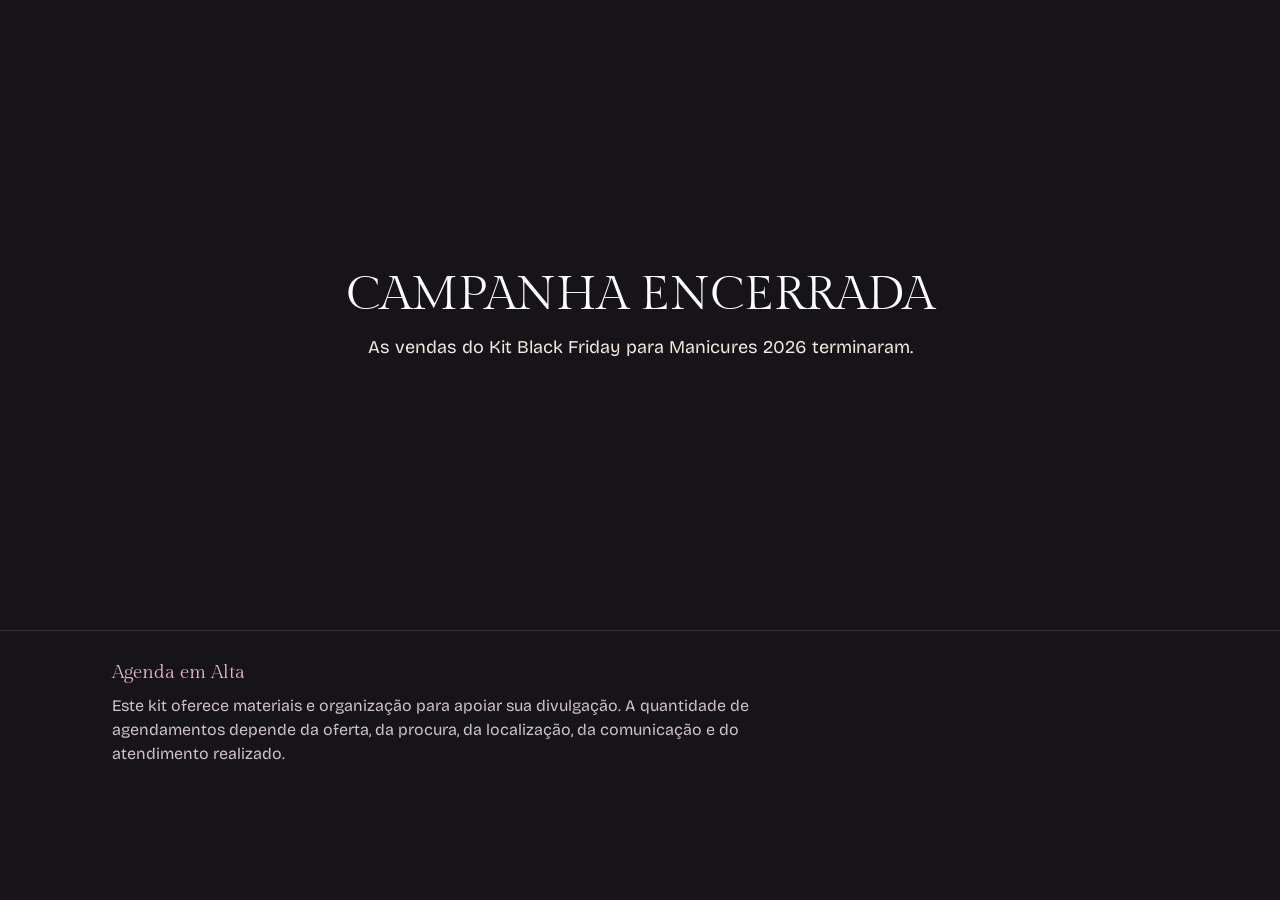
==== index.html @ 149fc83b "Add files via upload" ====
<!doctype html>
<html lang="pt-BR">
<head>
<meta charset="utf-8">
<meta name="viewport" content="width=device-width, initial-scale=1, viewport-fit=cover">
<title>Kit Black Friday para Manicures | Agenda em Alta</title>
<meta name="description" content="Artes editáveis no Canva, modelos de promoções, calendário de divulgação e guia para a sua Black Friday. Kit digital para manicures por R$ 37.">
<meta name="theme-color" content="#171419">
<meta property="og:type" content="website">
<meta property="og:locale" content="pt_BR">
<meta property="og:title" content="Sua campanha de Black Friday pronta para divulgar!">
<meta property="og:description" content="Kit digital para manicures por R$ 37: artes editáveis, modelos de promoções, calendário e guia.">
<meta property="og:image" content="assets/img/og.jpg">
<meta property="og:image:width" content="1200">
<meta property="og:image:height" content="630">
<link rel="icon" href="assets/favicon.svg" type="image/svg+xml">
<link rel="preload" href="assets/fonts/gilda-display.woff2" as="font" type="font/woff2" crossorigin>
<link rel="preload" href="assets/fonts/bricolage.woff2" as="font" type="font/woff2" crossorigin>
<link rel="preload" href="assets/fonts/sacramento.woff2" as="font" type="font/woff2" crossorigin>
<link rel="preload" as="image" type="image/webp" imagesrcset="assets/img/hero-620.webp 620w, assets/img/hero-1000.webp 1000w" imagesizes="(min-width: 1000px) 560px, 100vw" fetchpriority="high">
<link rel="stylesheet" href="styles.css">
</head>
<body>
<a class="pular" href="#kit">Pular para o conteúdo do kit</a>

<p class="faixa">Black Friday 2026 <span aria-hidden="true">|</span> Kit digital para manicures</p>

<main id="conteudo">

<section class="abertura">
  <img class="abertura__fluxo" src="assets/img/fluxo.webp" width="416" height="1080" alt="" aria-hidden="true">
  <div class="abertura__grade">
    <div class="abertura__texto">
      <h1 class="titulo">
        <span class="titulo__a">Sua campanha de</span>
        <span class="titulo__b">Black Friday</span>
        <span class="titulo__c">pronta para divulgar!</span>
      </h1>
      <p class="abertura__gancho">Pare de perder horas pensando no que postar.</p>
      <p class="abertura__corpo">Receba artes profissionais editáveis e um calendário de divulgação para promover seus serviços e conquistar mais agendamentos em novembro.</p>
      <p class="abertura__fecho">Tudo organizado para você personalizar e começar a usar.</p>
      <a class="cta cta--anel" id="cta-abertura" href="#oferta" data-checkout>
        <span>Quero meu kit por R$ 37</span>
        <span class="cta__seta" aria-hidden="true"><svg viewBox="0 0 24 24" width="20" height="20"><path d="M4 12h15m-6-6 6 6-6 6" fill="none" stroke="currentColor" stroke-width="2" stroke-linecap="round" stroke-linejoin="round"/></svg></span>
      </a>
      <p class="abertura__nota">Cartão de crédito ou Pix. Garantia de 7 dias.</p>
    </div>
    <div class="abertura__mockup">
      <img src="assets/img/hero-620.webp" srcset="assets/img/hero-620.webp 620w, assets/img/hero-1000.webp 1000w" sizes="(min-width: 1000px) 560px, 100vw" width="1000" height="900" fetchpriority="high" alt="Três celulares e dois posts mostrando artes reais do kit: Seu momento de cuidado, Último dia da Black Friday, Condição especial de Black Friday, Unhas dos sonhos e Nossa Black Friday começou.">
    </div>
  </div>
</section>

<section class="dor" aria-labelledby="dor-titulo">
  <div class="dor__grade">
    <h2 class="titulo-sec titulo-sec--script" id="dor-titulo">
      <span>Você também</span>
      <span class="script">passa por isso?</span>
    </h2>
    <div class="dor__lista">
      <p>Você sabe que precisa divulgar seus serviços, mas nem sempre tem tempo ou criatividade para produzir conteúdos.</p>
      <p>Às vezes, a agenda tem horários disponíveis, mas você não sabe como divulgar.</p>
      <p>Ou quer fazer uma promoção especial e acaba perdendo horas criando artes e escrevendo textos.</p>
    </div>
    <p class="dor__virada">O Agenda em Alta foi criado para facilitar esse processo.</p>
  </div>
</section>

<section class="kit" id="kit" aria-labelledby="kit-titulo">
  <div class="largura">
    <h2 class="titulo-sec titulo-sec--script titulo-sec--claro" id="kit-titulo"><span>Conheça o seu</span> <span class="script">novo kit de divulgação</span></h2>
  </div>

  <article class="peca peca--artes">
    <div class="largura peca__txt">
      <h3>20 artes profissionais editáveis</h3>
      <p>Personalize textos, cores, fotografias e informações de contato diretamente no Canva.</p>
    </div>
    <ul class="galeria" tabindex="0" aria-label="Amostra das artes do kit. Deslize para ver mais.">
      <li><img loading="lazy" src="assets/img/feed-03-420.webp" srcset="assets/img/feed-03-420.webp 420w, assets/img/feed-03-720.webp 720w" sizes="(min-width: 1000px) 336px, 272px" width="720" height="900" alt="Arte de feed: Seu momento de cuidado, combo mão e pé."></li>
      <li><img loading="lazy" src="assets/img/feed-04-420.webp" srcset="assets/img/feed-04-420.webp 420w, assets/img/feed-04-720.webp 720w" sizes="(min-width: 1000px) 336px, 272px" width="720" height="900" alt="Arte de feed: Unhas dos sonhos, alongamento."></li>
      <li><img loading="lazy" src="assets/img/story-04-320.webp" srcset="assets/img/story-04-320.webp 320w, assets/img/story-04-540.webp 540w" sizes="(min-width: 1000px) 236px, 191px" width="540" height="960" alt="Arte de Stories: Condição especial de Black Friday, com campos editáveis para nome do serviço e valor."></li>
      <li><img loading="lazy" src="assets/img/feed-02-420.webp" srcset="assets/img/feed-02-420.webp 420w, assets/img/feed-02-720.webp 720w" sizes="(min-width: 1000px) 336px, 272px" width="720" height="900" alt="Arte de feed: Nossa Black Friday começou."></li>
      <li><img loading="lazy" src="assets/img/feed-06-420.webp" srcset="assets/img/feed-06-420.webp 420w, assets/img/feed-06-720.webp 720w" sizes="(min-width: 1000px) 336px, 272px" width="720" height="900" alt="Arte de feed: Cuide do seu alongamento, manutenção."></li>
      <li><img loading="lazy" src="assets/img/story-05-320.webp" srcset="assets/img/story-05-320.webp 320w, assets/img/story-05-540.webp 540w" sizes="(min-width: 1000px) 236px, 191px" width="540" height="960" alt="Arte de Stories: Último dia da Black Friday."></li>
      <li><img loading="lazy" src="assets/img/feed-10-420.webp" srcset="assets/img/feed-10-420.webp 420w, assets/img/feed-10-720.webp 720w" sizes="(min-width: 1000px) 336px, 272px" width="720" height="900" alt="Arte de feed: Dois cuidados, uma oferta especial."></li>
      <li><img loading="lazy" src="assets/img/feed-01-420.webp" srcset="assets/img/feed-01-420.webp 420w, assets/img/feed-01-720.webp 720w" sizes="(min-width: 1000px) 336px, 272px" width="720" height="900" alt="Arte de feed: Black Friday da beleza."></li>
    </ul>
    <p class="largura peca__legenda">Amostra com 8 artes. O kit completo traz 20: 15 para feed e 5 para Stories.</p>
  </article>

  <div class="largura">
    <article class="peca peca--promo peca--larga">
      <div class="peca__txt">
        <h3>5 modelos de promoções</h3>
        <p>Ideias para criar campanhas de Black Friday adaptadas aos seus serviços.</p>
      </div>
      <dl class="promos">
        <div><dt>Combo Beleza</dt><dd>Pacote de mão + pé com preço especial.</dd></div>
        <div><dt>Dia de Agenda Especial</dt><dd>Condição diferenciada para horários com menor procura.</dd></div>
        <div><dt>Cliente Fiel</dt><dd>Benefício para clientes recorrentes.</dd></div>
        <div><dt>Combo Manutenção</dt><dd>Pacote de sessões futuras com condição definida.</dd></div>
        <div><dt>Bônus de Cuidado</dt><dd>Serviço complementar incluído na compra de outro.</dd></div>
      </dl>
    </article>
  </div>
</section>

<section class="calendario" id="calendario" aria-labelledby="cal-titulo">
  <div class="largura cal__grade">
    <div class="cal__esq">
      <h3 class="titulo-sec" id="cal-titulo">Calendário de divulgação</h3>
      <p class="cal__intro">Saiba o que publicar e quando divulgar suas condições especiais.</p>
      <p class="cal__dica">De 13 a 27 de novembro, com o encerramento no dia 28. Toque em uma data.</p>

      <div class="mes" role="group" aria-label="Novembro de 2026">
        <div class="mes__topo"><p class="mes__nome">Novembro 2026</p><p class="mes__legenda"><i aria-hidden="true"></i> Com prévia da arte</p></div>
        <div class="mes__sem" aria-hidden="true"><span>D</span><span>S</span><span>T</span><span>Q</span><span>Q</span><span>S</span><span>S</span></div>
        <div class="mes__dias" id="dias">
          <span class="dia dia--fora">8</span><span class="dia dia--fora">9</span><span class="dia dia--fora">10</span><span class="dia dia--fora">11</span><span class="dia dia--fora">12</span>
          <button type="button" class="dia dia--arte" data-dia="13" aria-label="13 de novembro, sexta-feira">13</button>
          <button type="button" class="dia" data-dia="14" aria-label="14 de novembro, sábado">14</button>
          <button type="button" class="dia dia--arte" data-dia="15" aria-label="15 de novembro, domingo">15</button>
          <button type="button" class="dia dia--arte" data-dia="16" aria-label="16 de novembro, segunda-feira" aria-pressed="true">16</button>
          <button type="button" class="dia dia--arte" data-dia="17" aria-label="17 de novembro, terça-feira">17</button>
          <button type="button" class="dia" data-dia="18" aria-label="18 de novembro, quarta-feira">18</button>
          <button type="button" class="dia dia--arte" data-dia="19" aria-label="19 de novembro, quinta-feira">19</button>
          <button type="button" class="dia" data-dia="20" aria-label="20 de novembro, sexta-feira">20</button>
          <button type="button" class="dia" data-dia="21" aria-label="21 de novembro, sábado">21</button>
          <button type="button" class="dia" data-dia="22" aria-label="22 de novembro, domingo">22</button>
          <button type="button" class="dia dia--arte" data-dia="23" aria-label="23 de novembro, segunda-feira">23</button>
          <button type="button" class="dia" data-dia="24" aria-label="24 de novembro, terça-feira">24</button>
          <button type="button" class="dia" data-dia="25" aria-label="25 de novembro, quarta-feira">25</button>
          <button type="button" class="dia" data-dia="26" aria-label="26 de novembro, quinta-feira">26</button>
          <button type="button" class="dia dia--arte dia--bf" data-dia="27" aria-label="27 de novembro, sexta-feira, Black Friday">27</button>
          <button type="button" class="dia" data-dia="28" aria-label="28 de novembro, sábado">28</button>
        </div>
      </div>
    </div>

    <div class="cal__dir" aria-live="polite">
      <div class="palco" id="palco">
        <img id="palco-img" src="assets/img/feed-03-420.webp" srcset="assets/img/feed-03-420.webp 420w, assets/img/feed-03-720.webp 720w" sizes="(min-width: 1000px) 400px, 240px" width="720" height="900" loading="lazy" alt="Arte Feed 03: Seu momento de cuidado.">
        <div class="palco__sem" id="palco-sem" hidden>
          <img src="assets/img/fluxo.webp" width="416" height="1080" loading="lazy" alt="" aria-hidden="true">
          <p>Esta arte vem no kit completo.</p>
        </div>
      </div>
      <div class="ficha">
        <div class="ficha__pecas" id="ficha-pecas" hidden></div>
        <p class="ficha__titulo" id="ficha-titulo">Seu momento de cuidado</p>
        <p class="ficha__meta" id="ficha-meta">Segunda, 16/11 · Feed 03 · Promoção mão e pé · 19h (sugestão)</p>
        <p class="ficha__uso" id="ficha-uso">Personalize a condição do combo com os seus valores reais.</p>
      </div>
    </div>
  </div>
</section>

<section class="kit kit--fim" aria-label="Guia do kit">
  <div class="largura">
    <article class="peca peca--guia peca--larga">
      <div class="peca__txt">
        <h3>Guia de implementação</h3>
        <p>Aprenda a personalizar os materiais e organizar sua campanha.</p>
      </div>
      <div class="sumario">
        <p class="sumario__titulo">O que você encontra no guia</p>
        <ol>
          <li>Comece por aqui</li>
          <li>Personalize suas artes</li>
          <li>Crie uma oferta que faça sentido</li>
          <li>Publique com intenção</li>
          <li>Checklist para colocar no ar</li>
        </ol>
      </div>
    </article>
  </div>
</section>

<section class="passos" aria-labelledby="passos-titulo">
  <div class="largura passos__grade">
    <h2 class="titulo-sec" id="passos-titulo">Como funciona?</h2>
    <ol class="passos__lista">
      <li><span class="passos__n" aria-hidden="true">1</span><div><h3>Adquira seu kit</h3><p>Finalize sua compra com segurança.</p></div></li>
      <li><span class="passos__n" aria-hidden="true">2</span><div><h3>Acesse seus materiais</h3><p>Receba os arquivos e links para os templates editáveis.</p></div></li>
      <li><span class="passos__n" aria-hidden="true">3</span><div><h3>Personalize e divulgue</h3><p>Adapte o conteúdo ao seu negócio e comece a utilizar seus materiais.</p></div></li>
    </ol>
  </div>
</section>

<section class="oferta" id="oferta" aria-labelledby="oferta-titulo">
  <div class="oferta__grade">
    <figure class="oferta__mockup">
      <figcaption class="oferta__nota">Imagem ilustrativa dos materiais do kit.</figcaption>
      <img loading="lazy" src="assets/img/kit-620.webp" srcset="assets/img/kit-620.webp 620w, assets/img/kit-1000.webp 1000w" sizes="(min-width: 1000px) 560px, 100vw" width="1000" height="880" alt="Representação dos materiais do kit: guia, cronograma, modelos de promoções e artes.">
    </figure>
    <div class="oferta__cartao">
      <h2 id="oferta-titulo" class="oferta__titulo"><span>Tudo isso <em class="script">por apenas</em></span> <strong>R$ 37</strong></h2>
      <p>Um kit completo para ajudar você a organizar sua divulgação de Black Friday sem precisar criar cada material do zero.</p>
      <ul class="inclui">
        <li>Arquivos digitais</li>
        <li>Templates editáveis</li>
        <li>Materiais organizados</li>
        <li>Tutorial de utilização</li>
      </ul>
      <a class="cta" id="cta-oferta" href="#oferta" data-checkout>
        <span>Quero garantir meu kit</span>
        <span class="cta__seta" aria-hidden="true"><svg viewBox="0 0 24 24" width="20" height="20"><path d="M4 12h15m-6-6 6 6-6 6" fill="none" stroke="currentColor" stroke-width="2" stroke-linecap="round" stroke-linejoin="round"/></svg></span>
      </a>
      <div class="seguranca">
        <p><svg viewBox="0 0 24 24" width="22" height="22" aria-hidden="true"><path d="M12 3 5 6v5c0 4.600 2.900 8.300 7 10 4.100-1.700 7-5.400 7-10V6l-7-3Zm-3.200 9 2.300 2.300 4.200-4.300" fill="none" stroke="currentColor" stroke-width="1.700" stroke-linecap="round" stroke-linejoin="round"/></svg> <b>Garantia de 7 dias</b></p>
        <p><svg viewBox="0 0 24 24" width="22" height="22" aria-hidden="true"><path d="M3 7.500A1.500 1.500 0 0 1 4.500 6h15A1.500 1.500 0 0 1 21 7.500v9a1.500 1.500 0 0 1-1.500 1.500h-15A1.500 1.500 0 0 1 3 16.500v-9ZM3 10.500h18M7 15h3" fill="none" stroke="currentColor" stroke-width="1.700" stroke-linecap="round" stroke-linejoin="round"/></svg> Cartão de crédito ou Pix</p>
        <p><svg viewBox="0 0 24 24" width="22" height="22" aria-hidden="true"><path d="M4 7a1.500 1.500 0 0 1 1.500-1.500h13A1.500 1.500 0 0 1 20 7v10a1.500 1.500 0 0 1-1.500 1.500h-13A1.500 1.500 0 0 1 4 17V7Zm.500-.500L12 13l7.500-6.500" fill="none" stroke="currentColor" stroke-width="1.700" stroke-linecap="round" stroke-linejoin="round"/></svg> Acesso enviado por e-mail</p>
      </div>
    </div>
  </div>
</section>

<section class="faq" aria-labelledby="faq-titulo">
  <div class="largura faq__grade">
    <h2 class="titulo-sec" id="faq-titulo">Perguntas frequentes</h2>
    <div class="faq__lista">
      <details><summary>Preciso saber design para usar?</summary><p>Não! Os templates foram preparados para facilitar a personalização no Canva.</p></details>
      <details><summary>Funciona no Canva gratuito?</summary><p>Sim. As artes funcionam na conta gratuita do Canva.</p></details>
      <details><summary>Posso alterar as cores e os textos?</summary><p>Sim. Você poderá adaptar os elementos editáveis à identidade visual do seu negócio.</p></details>
      <details><summary>O material funciona para nail designers?</summary><p>Sim! Basta adaptar as artes e ofertas aos serviços que você realiza.</p></details>
      <details><summary>Preciso ter muitos seguidores?</summary><p>Não existe exigência de quantidade de seguidores. Você pode divulgar os materiais nos seus próprios canais, de acordo com sua estratégia.</p></details>
      <details><summary>O kit garante agendamentos?</summary><p>Não. Os materiais facilitam sua divulgação, mas os resultados dependem da oferta, do público, do atendimento e de outros fatores.</p></details>
      <details><summary>Como recebo o material?</summary><p>Após a confirmação do pagamento, você recebe por e-mail as instruções de acesso aos arquivos digitais, em uma pasta do Google Drive.</p></details>
      <details><summary>Quais são as formas de pagamento?</summary><p>Cartão de crédito ou Pix.</p></details>
      <details><summary>O kit tem garantia?</summary><p>Sim. O kit tem garantia de 7 dias.</p></details>
    </div>
  </div>
</section>

<section class="final" id="final" aria-labelledby="final-titulo">
  <img class="final__fluxo" loading="lazy" src="assets/img/fluxo.webp" width="416" height="1080" alt="" aria-hidden="true">
  <div class="largura final__texto">
    <h2 class="titulo-sec titulo-sec--script" id="final-titulo">
      <span>Sua Black Friday merece</span>
      <span class="script">uma divulgação profissional.</span>
    </h2>
    <p>Organize suas ofertas, personalize seus materiais e prepare sua campanha.</p>
    <a class="cta cta--anel" id="cta-final" href="#oferta" data-checkout>
      <span>Quero meu kit por R$ 37</span>
      <span class="cta__seta" aria-hidden="true"><svg viewBox="0 0 24 24" width="20" height="20"><path d="M4 12h15m-6-6 6 6-6 6" fill="none" stroke="currentColor" stroke-width="2" stroke-linecap="round" stroke-linejoin="round"/></svg></span>
    </a>
  </div>
</section>
</main>

<footer class="rodape">
  <div class="largura">
    <p class="marca">Agenda em Alta</p>
    <p>Este kit oferece materiais e organização para apoiar sua divulgação. A quantidade de agendamentos depende da oferta, da procura, da localização, da comunicação e do atendimento realizado.</p>
    <p id="rodape-legal" hidden></p>
    <nav id="rodape-links" aria-label="Informações legais" hidden></nav>
  </div>
</footer>

<div class="barra" id="barra" aria-hidden="true">
  <a class="cta cta--anel" href="#oferta" data-checkout tabindex="-1">
    <span>Quero meu kit por R$ 37</span>
    <span class="cta__seta" aria-hidden="true"><svg viewBox="0 0 24 24" width="20" height="20"><path d="M4 12h15m-6-6 6 6-6 6" fill="none" stroke="currentColor" stroke-width="2" stroke-linecap="round" stroke-linejoin="round"/></svg></span>
  </a>
</div>

<script src="main.js" defer></script>
</body>
</html>
---- styles.css ----
@font-face{font-family:"Gilda Display";src:url(assets/fonts/gilda-display.woff2) format("woff2");font-display:swap}
@font-face{font-family:"Bricolage Grotesque";src:url(assets/fonts/bricolage.woff2) format("woff2");font-weight:200 800;font-display:swap}
@font-face{font-family:"Sacramento";src:url(assets/fonts/sacramento.woff2) format("woff2");font-display:swap}

:root{
  --preto:#171419; --blush:#E9B9C7; --nude:#F3E8E1; --vinho:#702D45; --branco:#FFFFFF;
  --vinho-claro:#853955;
  --nude-linha:#D9C6BB; --preto-linha:#3A3238; --preto-suave:#CFC3C7;
  --serif:"Gilda Display",Georgia,"Times New Roman",serif;
  --sans:"Bricolage Grotesque",system-ui,-apple-system,"Segoe UI",sans-serif;
  --script:"Sacramento","Segoe Script",cursive;
  --lado:16px;
  --sec:72px;
  --suave:cubic-bezier(.16,1,.3,1);
}
*,*::before,*::after{box-sizing:border-box}
html{-webkit-text-size-adjust:100%;scroll-behavior:smooth;scroll-padding-top:16px;scrollbar-color:var(--blush) var(--preto)}
body{margin:0;background:var(--preto);color:var(--branco);font:400 17px/1.5 var(--sans);-webkit-font-smoothing:antialiased;overflow-x:clip}
[hidden]{display:none!important}
img{display:block;max-width:100%;height:auto}
h1,h2,h3,p,ul,ol,dl,dd,figure,blockquote{margin:0;padding:0}
ul,ol{list-style:none}
::selection{background:var(--blush);color:var(--preto)}
:focus-visible{outline:2px solid currentColor;outline-offset:3px;border-radius:4px}
.pular{position:absolute;left:12px;top:-60px;z-index:50;background:var(--branco);color:var(--preto);padding:10px 14px;border-radius:8px}
.pular:focus{top:12px}
.largura{width:100%;max-width:1120px;margin-inline:auto;padding-inline:var(--lado)}

/* faixa */
.faixa{background:var(--vinho);color:var(--branco);text-align:center;font-size:12px;font-weight:600;letter-spacing:.07em;text-transform:uppercase;padding:6px var(--lado);line-height:1.35}
.faixa span{opacity:.6;margin-inline:.25em}
.marca{font-family:var(--serif);font-size:19px;line-height:1.2;color:var(--blush)}

/* títulos */
.titulo{font:400 1em/1 var(--serif);text-transform:uppercase;margin-top:0;word-spacing:.08em}
.titulo span{display:block}
.titulo__a{font-size:clamp(23px,7vw,34px);letter-spacing:.015em;color:var(--nude)}
.titulo__b{font-size:clamp(42px,12.7vw,76px);margin-top:.06em;color:var(--branco);letter-spacing:-.005em;white-space:nowrap}
.titulo__c{font-family:var(--script);text-transform:none;font-size:clamp(39px,11.4vw,66px);line-height:1.08;color:var(--blush);margin-top:.04em}
.titulo-sec{font:400 clamp(31px,8.6vw,52px)/1.06 var(--serif);text-transform:uppercase;text-wrap:balance;word-spacing:.08em}
.titulo-sec--script span{display:block}
.script{font-family:var(--script);font-style:normal;text-transform:none;word-spacing:0;font-size:1.32em;line-height:1.28;color:var(--blush)}
.titulo-sec--claro .script{color:var(--vinho)}

/* botão: pílula com círculo e seta, a mesma das artes */
.cta{display:flex;align-items:center;justify-content:space-between;gap:12px;min-height:60px;width:100%;max-width:440px;padding:7px 8px 7px 24px;border-radius:999px;background:var(--vinho);color:var(--branco);font-weight:700;font-size:16.5px;line-height:1.15;letter-spacing:.02em;text-transform:uppercase;text-decoration:none;box-shadow:0 12px 24px -14px rgba(23,20,25,.55);transition:background-color .35s var(--suave),box-shadow .35s var(--suave),transform .35s var(--suave)}
.cta--anel{box-shadow:0 0 0 1.5px var(--blush),0 14px 26px -14px rgba(0,0,0,.7)}
.cta__seta{flex:none;display:grid;place-items:center;width:46px;height:46px;border-radius:50%;background:var(--preto);color:var(--branco);transition:transform .45s var(--suave)}
.cta--anel .cta__seta{background:var(--blush);color:var(--preto)}
.cta:active{transform:scale(.985)}
.cta:focus-visible{outline:2px solid var(--blush);outline-offset:4px;border-radius:999px}
.oferta .cta:focus-visible{outline-color:var(--vinho)}
@media (hover:hover){
  .cta:hover{background:var(--vinho-claro)}
  .cta:hover .cta__seta{transform:translateX(-3px) scale(1.05)}
}

/* abertura */
.abertura{position:relative;overflow:hidden;background:var(--preto);padding-top:22px}
.abertura__fluxo{position:absolute;right:-138px;top:-92px;width:230px;opacity:.9;pointer-events:none;-webkit-mask-image:linear-gradient(#000 24%,transparent 36%);mask-image:linear-gradient(#000 24%,transparent 36%)}
.abertura__grade{position:relative;max-width:1120px;margin-inline:auto}
.abertura__texto{padding-inline:var(--lado);position:relative;z-index:1}
.abertura__gancho{margin-top:16px;font-size:18px;line-height:1.3;font-weight:600;color:var(--blush)}
.abertura__corpo{margin-top:7px;font-size:16px;line-height:1.4;color:var(--nude)}
.abertura__fecho{margin-top:7px;font-size:16px;line-height:1.35;font-weight:700}
.abertura .cta{margin-top:14px}
.abertura__nota{margin-top:9px;font-size:15px;color:var(--preto-suave)}
.abertura__mockup{margin-top:22px;padding-inline:6px;position:relative;z-index:1}
.abertura__mockup img{width:100%}

/* dor */
.dor{background:var(--preto);padding:44px 0 var(--sec)}
.dor__grade{max-width:1120px;margin-inline:auto;padding-inline:var(--lado)}
.dor__lista{margin-top:30px;border-top:1px solid var(--preto-linha)}
.dor__lista p{padding:20px 0;border-bottom:1px solid var(--preto-linha);font-size:18.5px;line-height:1.42;color:var(--nude);text-wrap:pretty}
.dor__virada{margin-top:32px;font:400 clamp(27px,7.6vw,42px)/1.14 var(--serif);color:var(--blush);text-wrap:balance}

/* kit */
.kit{background:var(--nude);color:var(--preto);padding-block:var(--sec) 76px}
.kit--fim{padding-block:76px}
.peca h3{font:400 clamp(25px,6.9vw,36px)/1.1 var(--serif);color:var(--vinho);text-wrap:balance}
.peca__txt p{margin-top:9px;max-width:56ch;text-wrap:pretty}
.peca--artes{margin-top:34px}
.peca__legenda{margin-top:14px;font-size:16px}
.peca--promo{margin-top:64px}

/* galeria */
.galeria{--g:max(var(--lado),calc((100vw - 1120px)/2 + var(--lado)));display:flex;gap:12px;margin-top:22px;padding:6px var(--g) 22px;overflow-x:auto;scroll-snap-type:x proximity;scroll-padding-inline:var(--g);scrollbar-width:thin;scrollbar-color:var(--vinho) transparent;-webkit-overflow-scrolling:touch}
.galeria li{flex:none;scroll-snap-align:start}
.galeria img{height:340px;width:auto;border-radius:8px;box-shadow:0 18px 30px -18px rgba(23,20,25,.6)}
.galeria:focus-visible{outline:2px solid var(--vinho);outline-offset:-4px}

/* promoções */
.promos{margin-top:18px;border-top:1px solid var(--nude-linha)}
.promos>div{padding:16px 0;border-bottom:1px solid var(--nude-linha)}
.promos dt{font:400 23px/1.15 var(--serif)}
.promos dd{margin-top:4px;font-size:16px}

/* calendário */
.calendario{background:var(--preto);color:var(--branco);padding-block:var(--sec)}
.cal__grade{display:grid;grid-template-columns:minmax(0,1fr);gap:30px}
.cal__intro{margin-top:12px;font-size:18px;color:var(--nude);text-wrap:pretty}
.cal__dica{margin-top:6px;font-size:16px;color:var(--preto-suave)}
.mes{margin-top:24px}
.mes__topo{display:flex;align-items:baseline;justify-content:space-between;gap:12px;flex-wrap:wrap}
.mes__nome{font:400 21px/1.2 var(--serif);color:var(--blush)}
.mes__sem,.mes__dias{display:grid;grid-template-columns:repeat(7,minmax(0,1fr));gap:4px}
.mes__sem{scroll-margin-top:8px;margin-top:10px;text-align:center;font-size:13px;font-weight:600;color:var(--preto-suave)}
.mes__dias{margin-top:6px}
.dia{position:relative;display:grid;place-items:center;aspect-ratio:1/1;min-height:48px;border:1px solid var(--preto-linha);border-radius:12px;background:transparent;color:var(--branco);font:600 17px/1 var(--sans);font-variant-numeric:tabular-nums;cursor:pointer;transition:background-color .3s var(--suave),color .3s var(--suave),border-color .3s var(--suave),transform .3s var(--suave)}
.dia--fora{border-color:transparent;color:#756a70;font-weight:400;cursor:default}
.dia--arte::after{content:"";position:absolute;bottom:6px;width:5px;height:5px;border-radius:50%;background:var(--blush)}
.dia--bf{background:var(--vinho);border-color:var(--blush)}
.dia[aria-pressed="true"]{background:var(--blush);border-color:var(--blush);color:var(--preto);transform:scale(1.04)}
.dia[aria-pressed="true"]::after{background:var(--vinho)}
.dia:focus-visible{outline-color:var(--blush);border-radius:12px}
@media (hover:hover){button.dia:not([aria-pressed="true"]):hover{border-color:var(--blush)}}
.mes__legenda{display:flex;align-items:center;gap:8px;font-size:14px;color:var(--preto-suave)}
.mes__legenda i{width:6px;height:6px;border-radius:50%;background:var(--blush)}
.palco{position:relative;height:300px;display:grid;grid-template-rows:100%;place-items:center}
.palco--sem{height:auto;grid-template-rows:auto}
.palco>img{height:100%;width:auto;border-radius:10px;box-shadow:0 0 0 1px rgba(233,185,199,.28),0 26px 40px -20px rgba(0,0,0,.8);transition:opacity .22s ease,transform .5s var(--suave)}
.palco.troca>img,.palco.troca .palco__sem{opacity:0;transform:translateY(8px) scale(.985)}
.palco__sem{position:relative;overflow:hidden;width:100%;min-height:128px;display:flex;align-items:center;padding:20px 110px 20px 20px;border:1px solid var(--preto-linha);border-radius:14px;transition:opacity .22s ease,transform .5s var(--suave)}
.palco__sem img{position:absolute;right:-44px;top:-24px;width:150px;max-width:none;height:auto}
.palco__sem[hidden]{display:none}
.palco__sem p{position:relative;font:400 35px/1.12 var(--script);color:var(--blush)}
.ficha{margin-top:16px;min-height:150px}
.ficha__pecas{display:flex;gap:8px;margin-bottom:10px}
.ficha__pecas[hidden]{display:none}
.ficha__pecas button{min-height:48px;padding:0 15px;border-radius:999px;border:1px solid var(--preto-linha);background:transparent;color:var(--branco);font:600 15px/1 var(--sans);cursor:pointer;transition:background-color .3s var(--suave),color .3s var(--suave)}
.ficha__pecas button[aria-pressed="true"]{background:var(--nude);color:var(--preto);border-color:var(--nude)}
.ficha__pecas button:focus-visible{outline-color:var(--blush);border-radius:999px}
.ficha__titulo{font:400 27px/1.14 var(--serif);text-wrap:balance}
.ficha__meta{margin-top:6px;font-size:15px;color:var(--preto-suave)}
.ficha__uso{margin-top:8px;font-size:16px;color:var(--nude);text-wrap:pretty}

/* guia */
.sumario{margin-top:22px;background:var(--branco);padding:24px 20px 16px;border-radius:4px;box-shadow:0 22px 36px -24px rgba(23,20,25,.6)}
.sumario__titulo{font:400 15px/1.2 var(--sans);font-weight:700;color:var(--vinho)}
.sumario ol{margin-top:8px}
.sumario li{padding:11px 0;border-bottom:1px solid #EFE5DE;font-size:16px;line-height:1.25}
.sumario li:last-child{border-bottom:0}

/* como funciona */
.passos{background:var(--blush);color:var(--preto);padding-block:var(--sec)}
.passos__lista{position:relative;margin-top:34px;display:grid;gap:30px}
.passos__lista::before,.passos__lista::after{content:"";position:absolute;left:27px;top:30px;bottom:44px;width:2px;background:rgba(112,45,69,.25)}
.passos__lista::after{background:var(--vinho);transform-origin:top;transform:scaleY(0)}
.passos__lista li{position:relative;display:grid;grid-template-columns:56px 1fr;gap:18px;align-items:start}
.passos__n{display:grid;place-items:center;width:56px;height:56px;border-radius:50%;background:var(--vinho);color:var(--branco);font:400 28px/1 var(--serif)}
.passos h3{font:400 26px/1.12 var(--serif);padding-top:3px}
.passos p{margin-top:5px;text-wrap:pretty}
@supports (animation-timeline:view()){
  @media (prefers-reduced-motion:no-preference){
    .passos__lista::after{animation:linha linear both;animation-timeline:view();animation-range:entry 40% cover 62%}
  }
}
@supports not (animation-timeline:view()){.passos__lista::after{transform:scaleY(1)}}
@keyframes linha{to{transform:scaleY(1)}}

/* oferta */
.oferta{background:var(--preto);padding-block:44px var(--sec);color:var(--preto)}
.oferta__grade{max-width:1120px;margin-inline:auto;padding-inline:var(--lado)}
.oferta__mockup{margin-inline:-6px;position:relative;z-index:1;margin-bottom:-44px}
.oferta__cartao{background:var(--nude);border-radius:24px;padding:58px 20px 26px}
.oferta__nota{margin-bottom:4px;font-size:15px;color:var(--preto-suave);text-align:center}
.oferta__titulo{font-weight:400}
.oferta__titulo>span{display:block;font:400 clamp(26px,7.2vw,34px)/1.1 var(--serif);text-transform:uppercase}
.oferta__titulo .script{color:var(--vinho);font-size:1.5em;line-height:1;margin-left:.08em}
.oferta__titulo strong{display:block;font:400 clamp(92px,28vw,132px)/.96 var(--serif);color:var(--vinho);letter-spacing:-.02em;font-variant-numeric:lining-nums;margin-top:4px;white-space:nowrap}
.oferta__cartao>p{margin-top:12px;text-wrap:pretty}
.inclui{margin-top:18px;display:grid;gap:9px}
.inclui li{position:relative;padding-left:32px;font-weight:600}
.inclui li::before{content:"";position:absolute;left:0;top:2px;width:22px;height:22px;border-radius:50%;background:var(--vinho) url("data:image/svg+xml,%3Csvg xmlns='http://www.w3.org/2000/svg' viewBox='0 0 22 22'%3E%3Cpath d='m6.5 11.5 3 3 6-6.500' fill='none' stroke='%23fff' stroke-width='2' stroke-linecap='round' stroke-linejoin='round'/%3E%3C/svg%3E") center/100% no-repeat}
.oferta .cta{margin-top:24px;max-width:none}
.seguranca{margin-top:18px;display:grid;gap:8px;font-size:15.5px}
.seguranca p{display:flex;align-items:center;gap:9px}
.seguranca svg{flex:none;color:var(--vinho)}

/* perguntas */
.faq{background:var(--nude);color:var(--preto);padding-block:var(--sec)}
.faq__lista{margin-top:28px;border-top:1px solid var(--nude-linha)}
.faq details{border-bottom:1px solid var(--nude-linha);interpolate-size:allow-keywords}
.faq summary{position:relative;list-style:none;cursor:pointer;padding:18px 40px 18px 0;font-weight:600;font-size:18px;line-height:1.3;min-height:48px;transition:color .3s var(--suave)}
.faq summary::-webkit-details-marker{display:none}
.faq summary::before,.faq summary::after{content:"";position:absolute;right:6px;top:29px;width:16px;height:2px;background:var(--vinho);transition:transform .4s var(--suave)}
.faq summary::after{transform:rotate(90deg)}
.faq details[open] summary::after{transform:rotate(0)}
.faq summary:focus-visible{outline-color:var(--vinho)}
.faq details p{padding:0 40px 20px 0;text-wrap:pretty}
.faq details::details-content{height:0;overflow:clip;transition:height .4s var(--suave),content-visibility .4s allow-discrete}
.faq details[open]::details-content{height:auto}
@media (hover:hover){.faq summary:hover{color:var(--vinho)}}

/* final */
.final{position:relative;overflow:hidden;background:var(--preto);padding-block:84px}
.final__fluxo{position:absolute;right:-96px;top:-20px;width:230px;opacity:.9;pointer-events:none;-webkit-mask-image:linear-gradient(#000 24%,transparent 36%);mask-image:linear-gradient(#000 24%,transparent 36%)}
.final__texto{position:relative}
.final__texto>p{margin-top:16px;max-width:42ch;font-size:18px;color:var(--nude);text-wrap:pretty}
.final .cta{margin-top:26px}

/* rodapé */
.rodape{background:var(--preto);border-top:1px solid var(--preto-linha);padding-block:30px calc(30px + env(safe-area-inset-bottom));font-size:16px;color:var(--preto-suave)}
.rodape p+p,.rodape nav{margin-top:10px}
.rodape p:not(.marca){max-width:68ch}
.rodape nav{display:flex;flex-wrap:wrap;gap:6px 18px}
.rodape a{color:var(--nude);text-underline-offset:3px}

/* barra fixa */
.barra{position:fixed;inset:auto 0 0;z-index:30;padding:9px var(--lado) calc(9px + env(safe-area-inset-bottom));background:var(--preto);border-top:1px solid var(--preto-linha);transform:translateY(105%);visibility:hidden;transition:transform .45s var(--suave),visibility 0s .45s}
.barra.ativa{transform:none;visibility:visible;transition:transform .45s var(--suave)}
.barra .cta{max-width:440px;margin-inline:auto;min-height:54px;padding-block:4px}
.barra .cta__seta{width:42px;height:42px}

/* página encerrada */
.encerrada{min-height:70vh;display:grid;place-content:center;gap:12px;padding:40px var(--lado);text-align:center}
.encerrada h1{font:400 clamp(30px,8vw,48px)/1.1 var(--serif);text-transform:uppercase}
.encerrada p{color:var(--nude)}

/* entrada da abertura: o único momento coreografado da página */
@media (prefers-reduced-motion:no-preference){
  .titulo span,.abertura__mockup{animation:sobe .9s var(--suave) both}
  .titulo__b{animation-delay:.06s}
  .titulo__c{animation-delay:.12s}
  .abertura__mockup{animation-delay:.1s;animation-duration:1.2s}
  .abertura__fluxo{animation:flui 1.5s var(--suave) both}
}
@keyframes sobe{from{opacity:.001;transform:translateY(16px)}}
@keyframes flui{from{opacity:.001;transform:translate(26px,-14px)}}
@media (prefers-reduced-motion:reduce){
  html{scroll-behavior:auto}
  *,*::before,*::after{transition-duration:.01ms!important}
}

/* telas pequenas */
@media (max-width:374px){
  .faixa{font-size:11.5px;letter-spacing:.04em}
  .cta{font-size:15px;padding-left:20px}
  .abertura__corpo{line-height:1.36}
}

/* tablet e desktop */
@media (min-width:700px){
  :root{--lado:32px;--sec:96px}
  .abertura__fluxo{right:-40px;width:320px;-webkit-mask-image:linear-gradient(#000 30%,transparent 46%);mask-image:linear-gradient(#000 30%,transparent 46%)}
  .abertura__mockup{max-width:640px;margin-inline:auto}
  .dor__lista{max-width:760px}
  .galeria img{height:420px}
  .passos__lista{max-width:720px}
  .oferta__grade{max-width:760px}
  .oferta__cartao{padding:72px 44px 40px}
  .faq__grade{max-width:820px}
}
@media (min-width:1000px){
  body{font-size:18px}
  .faixa{font-size:13px;padding-block:8px}
  .abertura{padding-top:28px}
  .abertura__grade{display:grid;grid-template-columns:minmax(0,1fr) minmax(0,1fr);align-items:center;gap:24px;padding-bottom:60px}
  .abertura__texto{padding-left:32px}
  .abertura__mockup{margin-top:0;max-width:none;padding-inline:0}
  .abertura__fluxo{right:-30px;top:-30px;width:440px;opacity:.85;-webkit-mask-image:linear-gradient(#000 38%,transparent 54%);mask-image:linear-gradient(#000 38%,transparent 54%)}
  .titulo__a{font-size:34px}
  .titulo__b{font-size:72px}
  .titulo__c{font-size:64px}
  .abertura__gancho{font-size:21px;margin-top:18px}
  .abertura__corpo,.abertura__fecho{font-size:18px;margin-top:10px}
  .abertura .cta{margin-top:24px}
  .dor__grade{display:grid;grid-template-columns:5fr 7fr;column-gap:64px;align-items:start}
  .dor__lista{margin-top:6px;max-width:none}
  .dor__virada{grid-column:2}
  .peca--larga{display:grid;grid-template-columns:5fr 7fr;column-gap:64px;align-items:start}
  .peca--larga .promos,.peca--larga .sumario{margin-top:0}
  .cal__grade{grid-template-columns:minmax(0,1fr) minmax(0,1fr);gap:72px;align-items:center}
  .mes{max-width:480px}
  .palco{height:500px}
  .palco--sem{height:auto}
  .palco__sem{min-height:190px;padding-right:170px}
  .palco__sem img{width:220px;right:-60px;top:-40px}
  .palco__sem p{font-size:46px}
  .ficha{min-height:160px}
  .passos__grade{display:grid;grid-template-columns:5fr 7fr;column-gap:64px;align-items:start}
  .passos__lista{margin-top:6px}
  .oferta__grade{max-width:1120px;display:grid;grid-template-columns:minmax(0,1fr) 480px;align-items:center;gap:40px}
  .oferta__mockup{margin:0;display:flex;flex-direction:column}
  .oferta__nota{order:2;margin:8px 0 0}
  .oferta__cartao{padding:44px}
  .faq__grade{display:grid;grid-template-columns:5fr 7fr;column-gap:64px;max-width:1120px;align-items:start}
  .faq__lista{margin-top:6px}
  .final{padding-block:120px}
  .final__fluxo{right:-20px;top:-40px;width:400px;opacity:.85;-webkit-mask-image:none;mask-image:none}
  .barra{display:none}
}
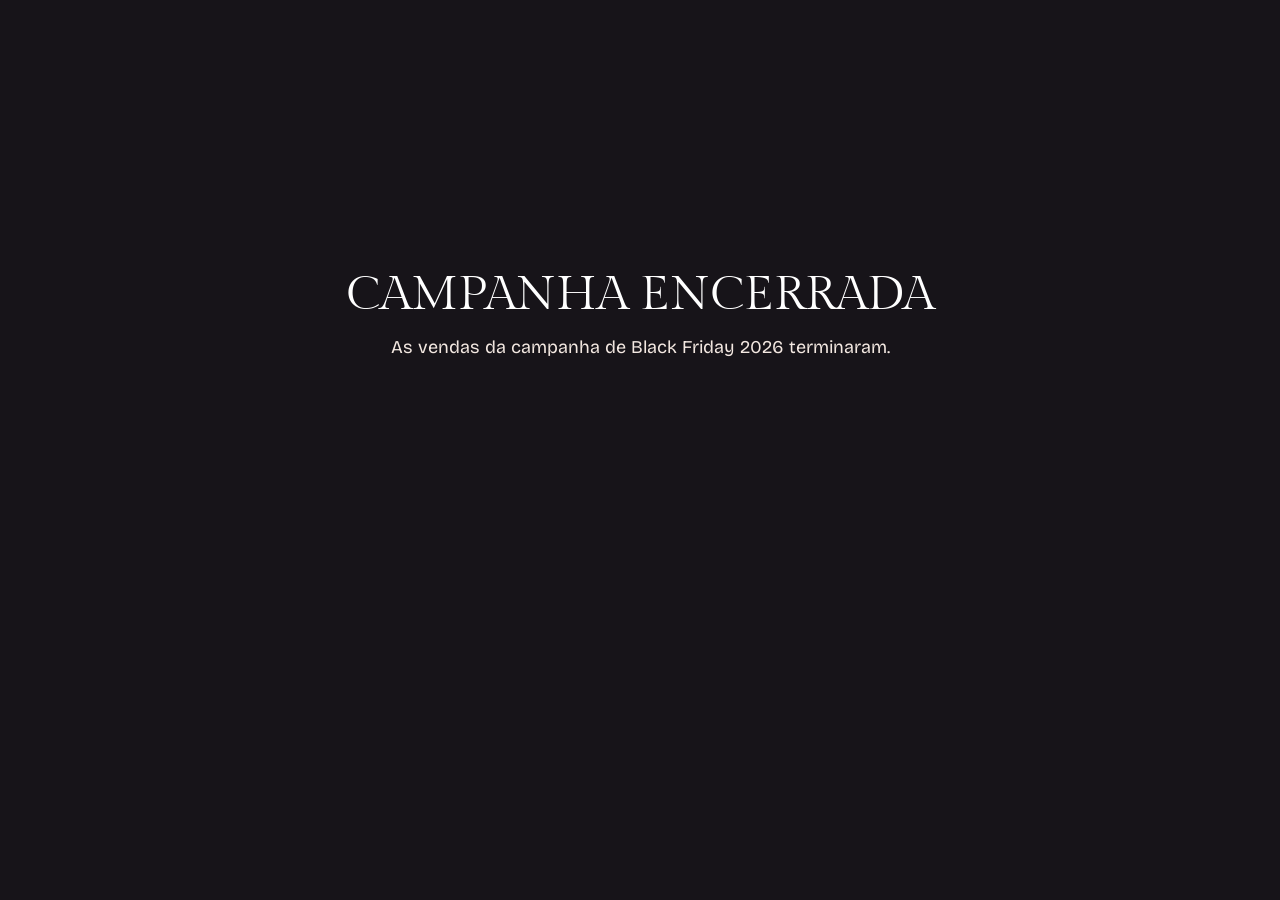
==== commit d4ac91cd: "Add files via upload" ====
--- a/index.html
+++ b/index.html
@@ -3,268 +3,75 @@
 <head>
 <meta charset="utf-8">
 <meta name="viewport" content="width=device-width, initial-scale=1, viewport-fit=cover">
-<title>Kit Black Friday para Manicures | Agenda em Alta</title>
-<meta name="description" content="Artes editáveis no Canva, modelos de promoções, calendário de divulgação e guia para a sua Black Friday. Kit digital para manicures por R$ 37.">
+<title>Agenda Profissional | Agenda em Alta</title>
+<meta name="description" content="Planilha para organizar clientes, atendimentos e valores.">
+<meta name="robots" content="noindex">
 <meta name="theme-color" content="#171419">
-<meta property="og:type" content="website">
-<meta property="og:locale" content="pt_BR">
-<meta property="og:title" content="Sua campanha de Black Friday pronta para divulgar!">
-<meta property="og:description" content="Kit digital para manicures por R$ 37: artes editáveis, modelos de promoções, calendário e guia.">
-<meta property="og:image" content="assets/img/og.jpg">
-<meta property="og:image:width" content="1200">
-<meta property="og:image:height" content="630">
-<link rel="icon" href="assets/favicon.svg" type="image/svg+xml">
-<link rel="preload" href="assets/fonts/gilda-display.woff2" as="font" type="font/woff2" crossorigin>
-<link rel="preload" href="assets/fonts/bricolage.woff2" as="font" type="font/woff2" crossorigin>
-<link rel="preload" href="assets/fonts/sacramento.woff2" as="font" type="font/woff2" crossorigin>
-<link rel="preload" as="image" type="image/webp" imagesrcset="assets/img/hero-620.webp 620w, assets/img/hero-1000.webp 1000w" imagesizes="(min-width: 1000px) 560px, 100vw" fetchpriority="high">
-<link rel="stylesheet" href="styles.css">
+<link rel="icon" href="../assets/favicon.svg" type="image/svg+xml">
+<link rel="preload" href="../assets/fonts/gilda-display.woff2" as="font" type="font/woff2" crossorigin>
+<link rel="preload" href="../assets/fonts/bricolage.woff2" as="font" type="font/woff2" crossorigin>
+<link rel="preload" href="../assets/fonts/sacramento.woff2" as="font" type="font/woff2" crossorigin>
+<link rel="stylesheet" href="../styles.css">
+<link rel="stylesheet" href="upsell.css">
 </head>
 <body>
-<a class="pular" href="#kit">Pular para o conteúdo do kit</a>
-
-<p class="faixa">Black Friday 2026 <span aria-hidden="true">|</span> Kit digital para manicures</p>
-
+<p class="faixa">Seu kit já está garantido</p>
 <main id="conteudo">
 
 <section class="abertura">
-  <img class="abertura__fluxo" src="assets/img/fluxo.webp" width="416" height="1080" alt="" aria-hidden="true">
   <div class="abertura__grade">
     <div class="abertura__texto">
       <h1 class="titulo">
-        <span class="titulo__a">Sua campanha de</span>
-        <span class="titulo__b">Black Friday</span>
-        <span class="titulo__c">pronta para divulgar!</span>
+        <span class="titulo__a">Agora, organize</span>
+        <span class="titulo__b">sua agenda</span>
+        <span class="titulo__c">em um só lugar</span>
       </h1>
-      <p class="abertura__gancho">Pare de perder horas pensando no que postar.</p>
-      <p class="abertura__corpo">Receba artes profissionais editáveis e um calendário de divulgação para promover seus serviços e conquistar mais agendamentos em novembro.</p>
-      <p class="abertura__fecho">Tudo organizado para você personalizar e começar a usar.</p>
-      <a class="cta cta--anel" id="cta-abertura" href="#oferta" data-checkout>
-        <span>Quero meu kit por R$ 37</span>
+      <p class="abertura__corpo">Sua campanha vai gerar conversas, horários e pagamentos para acompanhar. Adicione a Agenda Profissional, a planilha que reúne clientes, atendimentos e valores sem você precisar calcular tudo na mão.</p>
+      <a class="cta cta--anel" href="#oferta" data-compra>
+        <span>Quero adicionar a planilha<span data-preco-texto></span></span>
         <span class="cta__seta" aria-hidden="true"><svg viewBox="0 0 24 24" width="20" height="20"><path d="M4 12h15m-6-6 6 6-6 6" fill="none" stroke="currentColor" stroke-width="2" stroke-linecap="round" stroke-linejoin="round"/></svg></span>
       </a>
-      <p class="abertura__nota">Cartão de crédito ou Pix. Garantia de 7 dias.</p>
+      <a class="recusa" href="#" data-recusa hidden>Não, quero seguir só com o kit</a>
     </div>
     <div class="abertura__mockup">
-      <img src="assets/img/hero-620.webp" srcset="assets/img/hero-620.webp 620w, assets/img/hero-1000.webp 1000w" sizes="(min-width: 1000px) 560px, 100vw" width="1000" height="900" fetchpriority="high" alt="Três celulares e dois posts mostrando artes reais do kit: Seu momento de cuidado, Último dia da Black Friday, Condição especial de Black Friday, Unhas dos sonhos e Nossa Black Friday começou.">
+      <img src="../assets/img/planilha-620.webp" srcset="../assets/img/planilha-620.webp 620w, ../assets/img/planilha-1000.webp 1000w" sizes="(min-width: 1000px) 560px, 100vw" width="1000" height="760" fetchpriority="high" alt="Representação da planilha Agenda Profissional em um notebook e em um celular, com o painel do mês e a lista de agendamentos.">
+      <p class="mock-nota">Imagem ilustrativa, com dados de exemplo.</p>
     </div>
   </div>
 </section>
 
-<section class="dor" aria-labelledby="dor-titulo">
-  <div class="dor__grade">
-    <h2 class="titulo-sec titulo-sec--script" id="dor-titulo">
-      <span>Você também</span>
-      <span class="script">passa por isso?</span>
-    </h2>
-    <div class="dor__lista">
-      <p>Você sabe que precisa divulgar seus serviços, mas nem sempre tem tempo ou criatividade para produzir conteúdos.</p>
-      <p>Às vezes, a agenda tem horários disponíveis, mas você não sabe como divulgar.</p>
-      <p>Ou quer fazer uma promoção especial e acaba perdendo horas criando artes e escrevendo textos.</p>
-    </div>
-    <p class="dor__virada">O Agenda em Alta foi criado para facilitar esse processo.</p>
-  </div>
-</section>
-
-<section class="kit" id="kit" aria-labelledby="kit-titulo">
-  <div class="largura">
-    <h2 class="titulo-sec titulo-sec--script titulo-sec--claro" id="kit-titulo"><span>Conheça o seu</span> <span class="script">novo kit de divulgação</span></h2>
-  </div>
-
-  <article class="peca peca--artes">
-    <div class="largura peca__txt">
-      <h3>20 artes profissionais editáveis</h3>
-      <p>Personalize textos, cores, fotografias e informações de contato diretamente no Canva.</p>
-    </div>
-    <ul class="galeria" tabindex="0" aria-label="Amostra das artes do kit. Deslize para ver mais.">
-      <li><img loading="lazy" src="assets/img/feed-03-420.webp" srcset="assets/img/feed-03-420.webp 420w, assets/img/feed-03-720.webp 720w" sizes="(min-width: 1000px) 336px, 272px" width="720" height="900" alt="Arte de feed: Seu momento de cuidado, combo mão e pé."></li>
-      <li><img loading="lazy" src="assets/img/feed-04-420.webp" srcset="assets/img/feed-04-420.webp 420w, assets/img/feed-04-720.webp 720w" sizes="(min-width: 1000px) 336px, 272px" width="720" height="900" alt="Arte de feed: Unhas dos sonhos, alongamento."></li>
-      <li><img loading="lazy" src="assets/img/story-04-320.webp" srcset="assets/img/story-04-320.webp 320w, assets/img/story-04-540.webp 540w" sizes="(min-width: 1000px) 236px, 191px" width="540" height="960" alt="Arte de Stories: Condição especial de Black Friday, com campos editáveis para nome do serviço e valor."></li>
-      <li><img loading="lazy" src="assets/img/feed-02-420.webp" srcset="assets/img/feed-02-420.webp 420w, assets/img/feed-02-720.webp 720w" sizes="(min-width: 1000px) 336px, 272px" width="720" height="900" alt="Arte de feed: Nossa Black Friday começou."></li>
-      <li><img loading="lazy" src="assets/img/feed-06-420.webp" srcset="assets/img/feed-06-420.webp 420w, assets/img/feed-06-720.webp 720w" sizes="(min-width: 1000px) 336px, 272px" width="720" height="900" alt="Arte de feed: Cuide do seu alongamento, manutenção."></li>
-      <li><img loading="lazy" src="assets/img/story-05-320.webp" srcset="assets/img/story-05-320.webp 320w, assets/img/story-05-540.webp 540w" sizes="(min-width: 1000px) 236px, 191px" width="540" height="960" alt="Arte de Stories: Último dia da Black Friday."></li>
-      <li><img loading="lazy" src="assets/img/feed-10-420.webp" srcset="assets/img/feed-10-420.webp 420w, assets/img/feed-10-720.webp 720w" sizes="(min-width: 1000px) 336px, 272px" width="720" height="900" alt="Arte de feed: Dois cuidados, uma oferta especial."></li>
-      <li><img loading="lazy" src="assets/img/feed-01-420.webp" srcset="assets/img/feed-01-420.webp 420w, assets/img/feed-01-720.webp 720w" sizes="(min-width: 1000px) 336px, 272px" width="720" height="900" alt="Arte de feed: Black Friday da beleza."></li>
+<section class="recursos" aria-labelledby="rec-titulo">
+  <div class="largura recursos__grade">
+    <h2 class="titulo-sec" id="rec-titulo">O que a planilha faz por você</h2>
+    <ul class="recursos__lista">
+      <li><h3>Avisa sobre conflito de horário</h3><p>Se dois atendimentos da mesma profissional se sobrepõem, o alerta aparece na hora.</p></li>
+      <li><h3>Calcula o que dá trabalho</h3><p>Informe o início e o serviço: ela mostra o término, o valor final, o que falta receber e a margem estimada.</p></li>
+      <li><h3>Mostra o que exige atenção</h3><p>O painel do mês reúne conflitos, pagamentos pendentes, atendimentos dos próximos 7 dias e clientes para recontato.</p></li>
+      <li><h3>Lembra quem está sem voltar</h3><p>Com 60 dias ou mais sem visita, a cliente aparece para recontato, com uma mensagem sugerida para personalizar. Só para quem autorizou receber mensagens.</p></li>
     </ul>
-    <p class="largura peca__legenda">Amostra com 8 artes. O kit completo traz 20: 15 para feed e 5 para Stories.</p>
-  </article>
-
-  <div class="largura">
-    <article class="peca peca--promo peca--larga">
-      <div class="peca__txt">
-        <h3>5 modelos de promoções</h3>
-        <p>Ideias para criar campanhas de Black Friday adaptadas aos seus serviços.</p>
-      </div>
-      <dl class="promos">
-        <div><dt>Combo Beleza</dt><dd>Pacote de mão + pé com preço especial.</dd></div>
-        <div><dt>Dia de Agenda Especial</dt><dd>Condição diferenciada para horários com menor procura.</dd></div>
-        <div><dt>Cliente Fiel</dt><dd>Benefício para clientes recorrentes.</dd></div>
-        <div><dt>Combo Manutenção</dt><dd>Pacote de sessões futuras com condição definida.</dd></div>
-        <div><dt>Bônus de Cuidado</dt><dd>Serviço complementar incluído na compra de outro.</dd></div>
-      </dl>
-    </article>
-  </div>
-</section>
-
-<section class="calendario" id="calendario" aria-labelledby="cal-titulo">
-  <div class="largura cal__grade">
-    <div class="cal__esq">
-      <h3 class="titulo-sec" id="cal-titulo">Calendário de divulgação</h3>
-      <p class="cal__intro">Saiba o que publicar e quando divulgar suas condições especiais.</p>
-      <p class="cal__dica">De 13 a 27 de novembro, com o encerramento no dia 28. Toque em uma data.</p>
-
-      <div class="mes" role="group" aria-label="Novembro de 2026">
-        <div class="mes__topo"><p class="mes__nome">Novembro 2026</p><p class="mes__legenda"><i aria-hidden="true"></i> Com prévia da arte</p></div>
-        <div class="mes__sem" aria-hidden="true"><span>D</span><span>S</span><span>T</span><span>Q</span><span>Q</span><span>S</span><span>S</span></div>
-        <div class="mes__dias" id="dias">
-          <span class="dia dia--fora">8</span><span class="dia dia--fora">9</span><span class="dia dia--fora">10</span><span class="dia dia--fora">11</span><span class="dia dia--fora">12</span>
-          <button type="button" class="dia dia--arte" data-dia="13" aria-label="13 de novembro, sexta-feira">13</button>
-          <button type="button" class="dia" data-dia="14" aria-label="14 de novembro, sábado">14</button>
-          <button type="button" class="dia dia--arte" data-dia="15" aria-label="15 de novembro, domingo">15</button>
-          <button type="button" class="dia dia--arte" data-dia="16" aria-label="16 de novembro, segunda-feira" aria-pressed="true">16</button>
-          <button type="button" class="dia dia--arte" data-dia="17" aria-label="17 de novembro, terça-feira">17</button>
-          <button type="button" class="dia" data-dia="18" aria-label="18 de novembro, quarta-feira">18</button>
-          <button type="button" class="dia dia--arte" data-dia="19" aria-label="19 de novembro, quinta-feira">19</button>
-          <button type="button" class="dia" data-dia="20" aria-label="20 de novembro, sexta-feira">20</button>
-          <button type="button" class="dia" data-dia="21" aria-label="21 de novembro, sábado">21</button>
-          <button type="button" class="dia" data-dia="22" aria-label="22 de novembro, domingo">22</button>
-          <button type="button" class="dia dia--arte" data-dia="23" aria-label="23 de novembro, segunda-feira">23</button>
-          <button type="button" class="dia" data-dia="24" aria-label="24 de novembro, terça-feira">24</button>
-          <button type="button" class="dia" data-dia="25" aria-label="25 de novembro, quarta-feira">25</button>
-          <button type="button" class="dia" data-dia="26" aria-label="26 de novembro, quinta-feira">26</button>
-          <button type="button" class="dia dia--arte dia--bf" data-dia="27" aria-label="27 de novembro, sexta-feira, Black Friday">27</button>
-          <button type="button" class="dia" data-dia="28" aria-label="28 de novembro, sábado">28</button>
-        </div>
-      </div>
-    </div>
-
-    <div class="cal__dir" aria-live="polite">
-      <div class="palco" id="palco">
-        <img id="palco-img" src="assets/img/feed-03-420.webp" srcset="assets/img/feed-03-420.webp 420w, assets/img/feed-03-720.webp 720w" sizes="(min-width: 1000px) 400px, 240px" width="720" height="900" loading="lazy" alt="Arte Feed 03: Seu momento de cuidado.">
-        <div class="palco__sem" id="palco-sem" hidden>
-          <img src="assets/img/fluxo.webp" width="416" height="1080" loading="lazy" alt="" aria-hidden="true">
-          <p>Esta arte vem no kit completo.</p>
-        </div>
-      </div>
-      <div class="ficha">
-        <div class="ficha__pecas" id="ficha-pecas" hidden></div>
-        <p class="ficha__titulo" id="ficha-titulo">Seu momento de cuidado</p>
-        <p class="ficha__meta" id="ficha-meta">Segunda, 16/11 · Feed 03 · Promoção mão e pé · 19h (sugestão)</p>
-        <p class="ficha__uso" id="ficha-uso">Personalize a condição do combo com os seus valores reais.</p>
-      </div>
-    </div>
-  </div>
-</section>
-
-<section class="kit kit--fim" aria-label="Guia do kit">
-  <div class="largura">
-    <article class="peca peca--guia peca--larga">
-      <div class="peca__txt">
-        <h3>Guia de implementação</h3>
-        <p>Aprenda a personalizar os materiais e organizar sua campanha.</p>
-      </div>
-      <div class="sumario">
-        <p class="sumario__titulo">O que você encontra no guia</p>
-        <ol>
-          <li>Comece por aqui</li>
-          <li>Personalize suas artes</li>
-          <li>Crie uma oferta que faça sentido</li>
-          <li>Publique com intenção</li>
-          <li>Checklist para colocar no ar</li>
-        </ol>
-      </div>
-    </article>
-  </div>
-</section>
-
-<section class="passos" aria-labelledby="passos-titulo">
-  <div class="largura passos__grade">
-    <h2 class="titulo-sec" id="passos-titulo">Como funciona?</h2>
-    <ol class="passos__lista">
-      <li><span class="passos__n" aria-hidden="true">1</span><div><h3>Adquira seu kit</h3><p>Finalize sua compra com segurança.</p></div></li>
-      <li><span class="passos__n" aria-hidden="true">2</span><div><h3>Acesse seus materiais</h3><p>Receba os arquivos e links para os templates editáveis.</p></div></li>
-      <li><span class="passos__n" aria-hidden="true">3</span><div><h3>Personalize e divulgue</h3><p>Adapte o conteúdo ao seu negócio e comece a utilizar seus materiais.</p></div></li>
-    </ol>
   </div>
 </section>
 
 <section class="oferta" id="oferta" aria-labelledby="oferta-titulo">
-  <div class="oferta__grade">
-    <figure class="oferta__mockup">
-      <figcaption class="oferta__nota">Imagem ilustrativa dos materiais do kit.</figcaption>
-      <img loading="lazy" src="assets/img/kit-620.webp" srcset="assets/img/kit-620.webp 620w, assets/img/kit-1000.webp 1000w" sizes="(min-width: 1000px) 560px, 100vw" width="1000" height="880" alt="Representação dos materiais do kit: guia, cronograma, modelos de promoções e artes.">
-    </figure>
-    <div class="oferta__cartao">
-      <h2 id="oferta-titulo" class="oferta__titulo"><span>Tudo isso <em class="script">por apenas</em></span> <strong>R$ 37</strong></h2>
-      <p>Um kit completo para ajudar você a organizar sua divulgação de Black Friday sem precisar criar cada material do zero.</p>
+  <div class="largura">
+    <div class="oferta__cartao up-cartao">
+      <h2 id="oferta-titulo" class="oferta__titulo"><span>Adicione a <em class="script">Agenda Profissional</em></span> <strong data-preco hidden></strong></h2>
       <ul class="inclui">
-        <li>Arquivos digitais</li>
-        <li>Templates editáveis</li>
-        <li>Materiais organizados</li>
-        <li>Tutorial de utilização</li>
+        <li>8 abas prontas, com um guia de início em 5 passos</li>
+        <li>500 linhas de agendamentos, 250 de clientes e 200 de despesas</li>
+        <li>9 serviços sugeridos, com seus próprios preços</li>
+        <li>Resumo financeiro dos 12 meses</li>
       </ul>
-      <a class="cta" id="cta-oferta" href="#oferta" data-checkout>
-        <span>Quero garantir meu kit</span>
+      <a class="cta" id="cta-oferta" href="#oferta" data-compra>
+        <span>Quero adicionar a planilha<span data-preco-texto></span></span>
         <span class="cta__seta" aria-hidden="true"><svg viewBox="0 0 24 24" width="20" height="20"><path d="M4 12h15m-6-6 6 6-6 6" fill="none" stroke="currentColor" stroke-width="2" stroke-linecap="round" stroke-linejoin="round"/></svg></span>
       </a>
-      <div class="seguranca">
-        <p><svg viewBox="0 0 24 24" width="22" height="22" aria-hidden="true"><path d="M12 3 5 6v5c0 4.600 2.900 8.300 7 10 4.100-1.700 7-5.400 7-10V6l-7-3Zm-3.200 9 2.300 2.300 4.200-4.300" fill="none" stroke="currentColor" stroke-width="1.700" stroke-linecap="round" stroke-linejoin="round"/></svg> <b>Garantia de 7 dias</b></p>
-        <p><svg viewBox="0 0 24 24" width="22" height="22" aria-hidden="true"><path d="M3 7.500A1.500 1.500 0 0 1 4.500 6h15A1.500 1.500 0 0 1 21 7.500v9a1.500 1.500 0 0 1-1.500 1.500h-15A1.500 1.500 0 0 1 3 16.500v-9ZM3 10.500h18M7 15h3" fill="none" stroke="currentColor" stroke-width="1.700" stroke-linecap="round" stroke-linejoin="round"/></svg> Cartão de crédito ou Pix</p>
-        <p><svg viewBox="0 0 24 24" width="22" height="22" aria-hidden="true"><path d="M4 7a1.500 1.500 0 0 1 1.500-1.500h13A1.500 1.500 0 0 1 20 7v10a1.500 1.500 0 0 1-1.500 1.500h-13A1.500 1.500 0 0 1 4 17V7Zm.500-.500L12 13l7.500-6.500" fill="none" stroke="currentColor" stroke-width="1.700" stroke-linecap="round" stroke-linejoin="round"/></svg> Acesso enviado por e-mail</p>
-      </div>
+      <a class="recusa recusa--clara" href="#" data-recusa hidden>Não, quero seguir só com o kit</a>
+      <p class="up-nota">A visão financeira é gerencial e não substitui controle contábil nem apuração de impostos.</p>
     </div>
   </div>
 </section>
-
-<section class="faq" aria-labelledby="faq-titulo">
-  <div class="largura faq__grade">
-    <h2 class="titulo-sec" id="faq-titulo">Perguntas frequentes</h2>
-    <div class="faq__lista">
-      <details><summary>Preciso saber design para usar?</summary><p>Não! Os templates foram preparados para facilitar a personalização no Canva.</p></details>
-      <details><summary>Funciona no Canva gratuito?</summary><p>Sim. As artes funcionam na conta gratuita do Canva.</p></details>
-      <details><summary>Posso alterar as cores e os textos?</summary><p>Sim. Você poderá adaptar os elementos editáveis à identidade visual do seu negócio.</p></details>
-      <details><summary>O material funciona para nail designers?</summary><p>Sim! Basta adaptar as artes e ofertas aos serviços que você realiza.</p></details>
-      <details><summary>Preciso ter muitos seguidores?</summary><p>Não existe exigência de quantidade de seguidores. Você pode divulgar os materiais nos seus próprios canais, de acordo com sua estratégia.</p></details>
-      <details><summary>O kit garante agendamentos?</summary><p>Não. Os materiais facilitam sua divulgação, mas os resultados dependem da oferta, do público, do atendimento e de outros fatores.</p></details>
-      <details><summary>Como recebo o material?</summary><p>Após a confirmação do pagamento, você recebe por e-mail as instruções de acesso aos arquivos digitais, em uma pasta do Google Drive.</p></details>
-      <details><summary>Quais são as formas de pagamento?</summary><p>Cartão de crédito ou Pix.</p></details>
-      <details><summary>O kit tem garantia?</summary><p>Sim. O kit tem garantia de 7 dias.</p></details>
-    </div>
-  </div>
-</section>
-
-<section class="final" id="final" aria-labelledby="final-titulo">
-  <img class="final__fluxo" loading="lazy" src="assets/img/fluxo.webp" width="416" height="1080" alt="" aria-hidden="true">
-  <div class="largura final__texto">
-    <h2 class="titulo-sec titulo-sec--script" id="final-titulo">
-      <span>Sua Black Friday merece</span>
-      <span class="script">uma divulgação profissional.</span>
-    </h2>
-    <p>Organize suas ofertas, personalize seus materiais e prepare sua campanha.</p>
-    <a class="cta cta--anel" id="cta-final" href="#oferta" data-checkout>
-      <span>Quero meu kit por R$ 37</span>
-      <span class="cta__seta" aria-hidden="true"><svg viewBox="0 0 24 24" width="20" height="20"><path d="M4 12h15m-6-6 6 6-6 6" fill="none" stroke="currentColor" stroke-width="2" stroke-linecap="round" stroke-linejoin="round"/></svg></span>
-    </a>
-  </div>
-</section>
 </main>
-
-<footer class="rodape">
-  <div class="largura">
-    <p class="marca">Agenda em Alta</p>
-    <p>Este kit oferece materiais e organização para apoiar sua divulgação. A quantidade de agendamentos depende da oferta, da procura, da localização, da comunicação e do atendimento realizado.</p>
-    <p id="rodape-legal" hidden></p>
-    <nav id="rodape-links" aria-label="Informações legais" hidden></nav>
-  </div>
-</footer>
-
-<div class="barra" id="barra" aria-hidden="true">
-  <a class="cta cta--anel" href="#oferta" data-checkout tabindex="-1">
-    <span>Quero meu kit por R$ 37</span>
-    <span class="cta__seta" aria-hidden="true"><svg viewBox="0 0 24 24" width="20" height="20"><path d="M4 12h15m-6-6 6 6-6 6" fill="none" stroke="currentColor" stroke-width="2" stroke-linecap="round" stroke-linejoin="round"/></svg></span>
-  </a>
-</div>
-
-<script src="main.js" defer></script>
+<script src="upsell.js" defer></script>
 </body>
 </html>
--- a/upsell.css
+++ b/upsell.css
@@ -0,0 +1,25 @@
+.abertura__corpo{margin-top:14px}
+.abertura .titulo__b{white-space:normal}
+.recusa{display:flex;align-items:center;justify-content:center;width:100%;max-width:440px;min-height:48px;margin-top:6px;color:var(--preto-suave);font-size:16px;text-underline-offset:3px}
+.recusa--clara{max-width:none;color:var(--preto)}
+.recusa:focus-visible{outline-color:currentColor}
+.mock-nota{margin-top:2px;padding-inline:var(--lado);font-size:15px;color:var(--preto-suave);text-align:center}
+
+.recursos{background:var(--nude);color:var(--preto);padding-block:var(--sec)}
+.recursos__lista{margin-top:26px;border-top:1px solid var(--nude-linha)}
+.recursos__lista li{padding:20px 0;border-bottom:1px solid var(--nude-linha)}
+.recursos h3{font:400 clamp(25px,6.9vw,32px)/1.12 var(--serif);color:var(--vinho);text-wrap:balance}
+.recursos p{margin-top:7px;max-width:58ch;text-wrap:pretty}
+
+.oferta{padding-block:var(--sec)}
+.up-cartao{max-width:640px;margin-inline:auto;padding-top:30px}
+.up-cartao .oferta__titulo>span{line-height:1.2}
+.up-cartao .oferta__titulo .script{display:block;margin-left:0;font-size:1.55em;line-height:1.2}
+.up-cartao .inclui{margin-top:20px}
+.up-nota{margin-top:12px;font-size:15px;text-wrap:pretty}
+
+@media (min-width:1000px){
+  .recursos__grade{display:grid;grid-template-columns:5fr 7fr;column-gap:64px;align-items:start}
+  .recursos__lista{margin-top:6px}
+  .up-cartao{padding:44px}
+}
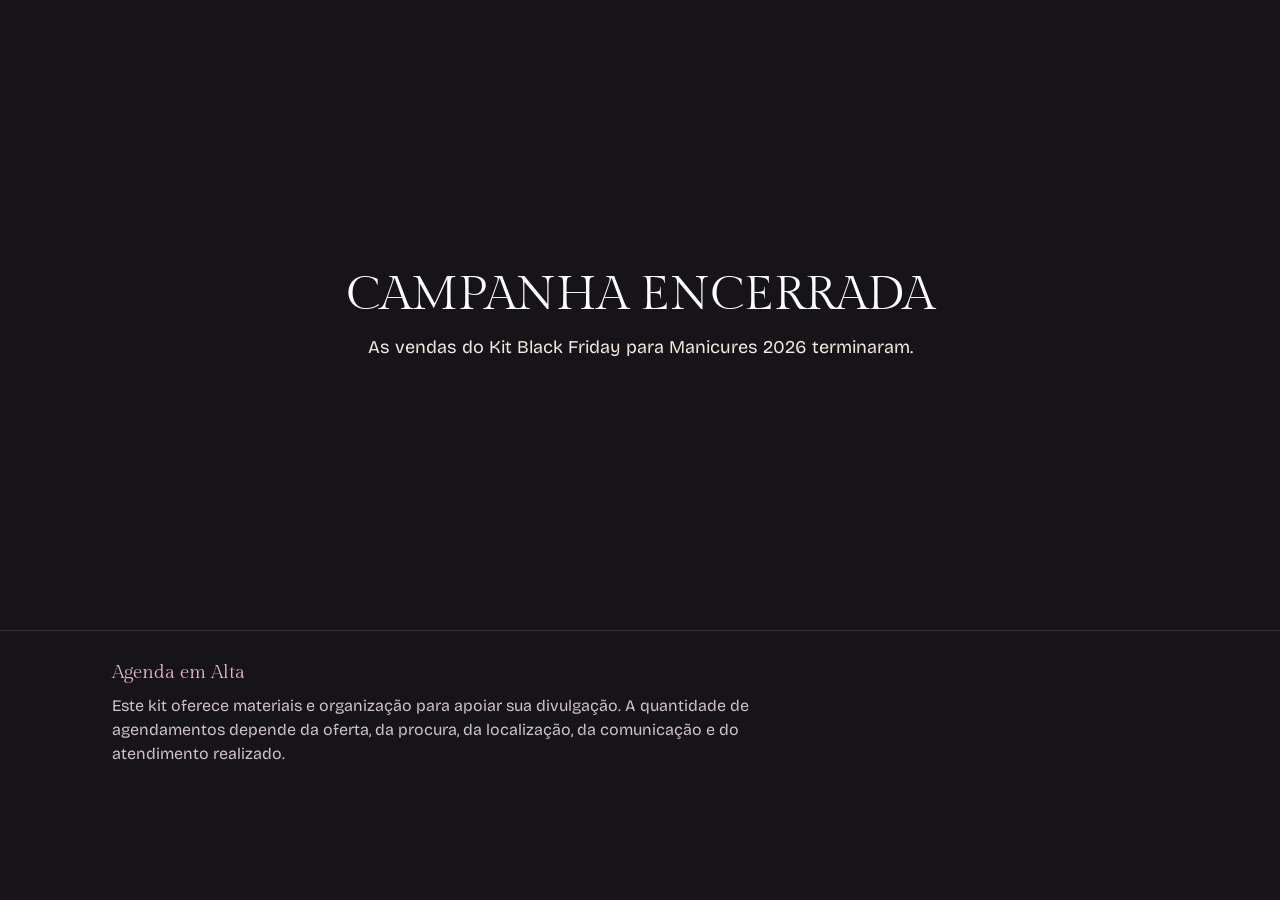
==== commit 19b6a3b6: "Add files via upload" ====
--- a/index.html
+++ b/index.html
@@ -3,75 +3,268 @@
 <head>
 <meta charset="utf-8">
 <meta name="viewport" content="width=device-width, initial-scale=1, viewport-fit=cover">
-<title>Agenda Profissional | Agenda em Alta</title>
-<meta name="description" content="Planilha para organizar clientes, atendimentos e valores.">
-<meta name="robots" content="noindex">
+<title>Kit Black Friday para Manicures | Agenda em Alta</title>
+<meta name="description" content="Artes editáveis no Canva, modelos de promoções, calendário de divulgação e guia para a sua Black Friday. Kit digital para manicures por R$ 37.">
 <meta name="theme-color" content="#171419">
-<link rel="icon" href="../assets/favicon.svg" type="image/svg+xml">
-<link rel="preload" href="../assets/fonts/gilda-display.woff2" as="font" type="font/woff2" crossorigin>
-<link rel="preload" href="../assets/fonts/bricolage.woff2" as="font" type="font/woff2" crossorigin>
-<link rel="preload" href="../assets/fonts/sacramento.woff2" as="font" type="font/woff2" crossorigin>
-<link rel="stylesheet" href="../styles.css">
-<link rel="stylesheet" href="upsell.css">
+<meta property="og:type" content="website">
+<meta property="og:locale" content="pt_BR">
+<meta property="og:title" content="Sua campanha de Black Friday pronta para divulgar!">
+<meta property="og:description" content="Kit digital para manicures por R$ 37: artes editáveis, modelos de promoções, calendário e guia.">
+<meta property="og:image" content="assets/img/og.jpg">
+<meta property="og:image:width" content="1200">
+<meta property="og:image:height" content="630">
+<link rel="icon" href="assets/favicon.svg" type="image/svg+xml">
+<link rel="preload" href="assets/fonts/gilda-display.woff2" as="font" type="font/woff2" crossorigin>
+<link rel="preload" href="assets/fonts/bricolage.woff2" as="font" type="font/woff2" crossorigin>
+<link rel="preload" href="assets/fonts/sacramento.woff2" as="font" type="font/woff2" crossorigin>
+<link rel="preload" as="image" type="image/webp" imagesrcset="assets/img/hero-620.webp 620w, assets/img/hero-1000.webp 1000w" imagesizes="(min-width: 1000px) 560px, 100vw" fetchpriority="high">
+<link rel="stylesheet" href="styles.css">
 </head>
 <body>
-<p class="faixa">Seu kit já está garantido</p>
+<a class="pular" href="#kit">Pular para o conteúdo do kit</a>
+
+<p class="faixa">Black Friday 2026 <span aria-hidden="true">|</span> Kit digital para manicures</p>
+
 <main id="conteudo">
 
 <section class="abertura">
+  <img class="abertura__fluxo" src="assets/img/fluxo.webp" width="416" height="1080" alt="" aria-hidden="true">
   <div class="abertura__grade">
     <div class="abertura__texto">
       <h1 class="titulo">
-        <span class="titulo__a">Agora, organize</span>
-        <span class="titulo__b">sua agenda</span>
-        <span class="titulo__c">em um só lugar</span>
+        <span class="titulo__a">Sua campanha de</span>
+        <span class="titulo__b">Black Friday</span>
+        <span class="titulo__c">pronta para divulgar!</span>
       </h1>
-      <p class="abertura__corpo">Sua campanha vai gerar conversas, horários e pagamentos para acompanhar. Adicione a Agenda Profissional, a planilha que reúne clientes, atendimentos e valores sem você precisar calcular tudo na mão.</p>
-      <a class="cta cta--anel" href="#oferta" data-compra>
-        <span>Quero adicionar a planilha<span data-preco-texto></span></span>
+      <p class="abertura__gancho">Pare de perder horas pensando no que postar.</p>
+      <p class="abertura__corpo">Receba artes profissionais editáveis e um calendário de divulgação para promover seus serviços e conquistar mais agendamentos em novembro.</p>
+      <p class="abertura__fecho">Tudo organizado para você personalizar e começar a usar.</p>
+      <a class="cta cta--anel" id="cta-abertura" href="#oferta" data-checkout>
+        <span>Quero meu kit por R$ 37</span>
         <span class="cta__seta" aria-hidden="true"><svg viewBox="0 0 24 24" width="20" height="20"><path d="M4 12h15m-6-6 6 6-6 6" fill="none" stroke="currentColor" stroke-width="2" stroke-linecap="round" stroke-linejoin="round"/></svg></span>
       </a>
-      <a class="recusa" href="#" data-recusa hidden>Não, quero seguir só com o kit</a>
+      <p class="abertura__nota">Cartão de crédito ou Pix. Garantia de 7 dias.</p>
     </div>
     <div class="abertura__mockup">
-      <img src="../assets/img/planilha-620.webp" srcset="../assets/img/planilha-620.webp 620w, ../assets/img/planilha-1000.webp 1000w" sizes="(min-width: 1000px) 560px, 100vw" width="1000" height="760" fetchpriority="high" alt="Representação da planilha Agenda Profissional em um notebook e em um celular, com o painel do mês e a lista de agendamentos.">
-      <p class="mock-nota">Imagem ilustrativa, com dados de exemplo.</p>
-    </div>
-  </div>
-</section>
-
-<section class="recursos" aria-labelledby="rec-titulo">
-  <div class="largura recursos__grade">
-    <h2 class="titulo-sec" id="rec-titulo">O que a planilha faz por você</h2>
-    <ul class="recursos__lista">
-      <li><h3>Avisa sobre conflito de horário</h3><p>Se dois atendimentos da mesma profissional se sobrepõem, o alerta aparece na hora.</p></li>
-      <li><h3>Calcula o que dá trabalho</h3><p>Informe o início e o serviço: ela mostra o término, o valor final, o que falta receber e a margem estimada.</p></li>
-      <li><h3>Mostra o que exige atenção</h3><p>O painel do mês reúne conflitos, pagamentos pendentes, atendimentos dos próximos 7 dias e clientes para recontato.</p></li>
-      <li><h3>Lembra quem está sem voltar</h3><p>Com 60 dias ou mais sem visita, a cliente aparece para recontato, com uma mensagem sugerida para personalizar. Só para quem autorizou receber mensagens.</p></li>
+      <img src="assets/img/hero-620.webp" srcset="assets/img/hero-620.webp 620w, assets/img/hero-1000.webp 1000w" sizes="(min-width: 1000px) 560px, 100vw" width="1000" height="900" fetchpriority="high" alt="Três celulares e dois posts mostrando artes reais do kit: Seu momento de cuidado, Último dia da Black Friday, Condição especial de Black Friday, Unhas dos sonhos e Nossa Black Friday começou.">
+    </div>
+  </div>
+</section>
+
+<section class="dor" aria-labelledby="dor-titulo">
+  <div class="dor__grade">
+    <h2 class="titulo-sec titulo-sec--script" id="dor-titulo">
+      <span>Você também</span>
+      <span class="script">passa por isso?</span>
+    </h2>
+    <div class="dor__lista">
+      <p>Você sabe que precisa divulgar seus serviços, mas nem sempre tem tempo ou criatividade para produzir conteúdos.</p>
+      <p>Às vezes, a agenda tem horários disponíveis, mas você não sabe como divulgar.</p>
+      <p>Ou quer fazer uma promoção especial e acaba perdendo horas criando artes e escrevendo textos.</p>
+    </div>
+    <p class="dor__virada">O Agenda em Alta foi criado para facilitar esse processo.</p>
+  </div>
+</section>
+
+<section class="kit" id="kit" aria-labelledby="kit-titulo">
+  <div class="largura">
+    <h2 class="titulo-sec titulo-sec--script titulo-sec--claro" id="kit-titulo"><span>Conheça o seu</span> <span class="script">novo kit de divulgação</span></h2>
+  </div>
+
+  <article class="peca peca--artes">
+    <div class="largura peca__txt">
+      <h3>20 artes profissionais editáveis</h3>
+      <p>Personalize textos, cores, fotografias e informações de contato diretamente no Canva.</p>
+    </div>
+    <ul class="galeria" tabindex="0" aria-label="Amostra das artes do kit. Deslize para ver mais.">
+      <li><img loading="lazy" src="assets/img/feed-03-420.webp" srcset="assets/img/feed-03-420.webp 420w, assets/img/feed-03-720.webp 720w" sizes="(min-width: 1000px) 336px, 272px" width="720" height="900" alt="Arte de feed: Seu momento de cuidado, combo mão e pé."></li>
+      <li><img loading="lazy" src="assets/img/feed-04-420.webp" srcset="assets/img/feed-04-420.webp 420w, assets/img/feed-04-720.webp 720w" sizes="(min-width: 1000px) 336px, 272px" width="720" height="900" alt="Arte de feed: Unhas dos sonhos, alongamento."></li>
+      <li><img loading="lazy" src="assets/img/story-04-320.webp" srcset="assets/img/story-04-320.webp 320w, assets/img/story-04-540.webp 540w" sizes="(min-width: 1000px) 236px, 191px" width="540" height="960" alt="Arte de Stories: Condição especial de Black Friday, com campos editáveis para nome do serviço e valor."></li>
+      <li><img loading="lazy" src="assets/img/feed-02-420.webp" srcset="assets/img/feed-02-420.webp 420w, assets/img/feed-02-720.webp 720w" sizes="(min-width: 1000px) 336px, 272px" width="720" height="900" alt="Arte de feed: Nossa Black Friday começou."></li>
+      <li><img loading="lazy" src="assets/img/feed-06-420.webp" srcset="assets/img/feed-06-420.webp 420w, assets/img/feed-06-720.webp 720w" sizes="(min-width: 1000px) 336px, 272px" width="720" height="900" alt="Arte de feed: Cuide do seu alongamento, manutenção."></li>
+      <li><img loading="lazy" src="assets/img/story-05-320.webp" srcset="assets/img/story-05-320.webp 320w, assets/img/story-05-540.webp 540w" sizes="(min-width: 1000px) 236px, 191px" width="540" height="960" alt="Arte de Stories: Último dia da Black Friday."></li>
+      <li><img loading="lazy" src="assets/img/feed-10-420.webp" srcset="assets/img/feed-10-420.webp 420w, assets/img/feed-10-720.webp 720w" sizes="(min-width: 1000px) 336px, 272px" width="720" height="900" alt="Arte de feed: Dois cuidados, uma oferta especial."></li>
+      <li><img loading="lazy" src="assets/img/feed-01-420.webp" srcset="assets/img/feed-01-420.webp 420w, assets/img/feed-01-720.webp 720w" sizes="(min-width: 1000px) 336px, 272px" width="720" height="900" alt="Arte de feed: Black Friday da beleza."></li>
     </ul>
+    <p class="largura peca__legenda">Amostra com 8 artes. O kit completo traz 20: 15 para feed e 5 para Stories.</p>
+  </article>
+
+  <div class="largura">
+    <article class="peca peca--promo peca--larga">
+      <div class="peca__txt">
+        <h3>5 modelos de promoções</h3>
+        <p>Ideias para criar campanhas de Black Friday adaptadas aos seus serviços.</p>
+      </div>
+      <dl class="promos">
+        <div><dt>Combo Beleza</dt><dd>Pacote de mão + pé com preço especial.</dd></div>
+        <div><dt>Dia de Agenda Especial</dt><dd>Condição diferenciada para horários com menor procura.</dd></div>
+        <div><dt>Cliente Fiel</dt><dd>Benefício para clientes recorrentes.</dd></div>
+        <div><dt>Combo Manutenção</dt><dd>Pacote de sessões futuras com condição definida.</dd></div>
+        <div><dt>Bônus de Cuidado</dt><dd>Serviço complementar incluído na compra de outro.</dd></div>
+      </dl>
+    </article>
+  </div>
+</section>
+
+<section class="calendario" id="calendario" aria-labelledby="cal-titulo">
+  <div class="largura cal__grade">
+    <div class="cal__esq">
+      <h3 class="titulo-sec" id="cal-titulo">Calendário de divulgação</h3>
+      <p class="cal__intro">Saiba o que publicar e quando divulgar suas condições especiais.</p>
+      <p class="cal__dica">De 13 a 27 de novembro, com o encerramento no dia 28. Toque em uma data.</p>
+
+      <div class="mes" role="group" aria-label="Novembro de 2026">
+        <div class="mes__topo"><p class="mes__nome">Novembro 2026</p><p class="mes__legenda"><i aria-hidden="true"></i> Com prévia da arte</p></div>
+        <div class="mes__sem" aria-hidden="true"><span>D</span><span>S</span><span>T</span><span>Q</span><span>Q</span><span>S</span><span>S</span></div>
+        <div class="mes__dias" id="dias">
+          <span class="dia dia--fora">8</span><span class="dia dia--fora">9</span><span class="dia dia--fora">10</span><span class="dia dia--fora">11</span><span class="dia dia--fora">12</span>
+          <button type="button" class="dia dia--arte" data-dia="13" aria-label="13 de novembro, sexta-feira">13</button>
+          <button type="button" class="dia" data-dia="14" aria-label="14 de novembro, sábado">14</button>
+          <button type="button" class="dia dia--arte" data-dia="15" aria-label="15 de novembro, domingo">15</button>
+          <button type="button" class="dia dia--arte" data-dia="16" aria-label="16 de novembro, segunda-feira" aria-pressed="true">16</button>
+          <button type="button" class="dia dia--arte" data-dia="17" aria-label="17 de novembro, terça-feira">17</button>
+          <button type="button" class="dia" data-dia="18" aria-label="18 de novembro, quarta-feira">18</button>
+          <button type="button" class="dia dia--arte" data-dia="19" aria-label="19 de novembro, quinta-feira">19</button>
+          <button type="button" class="dia" data-dia="20" aria-label="20 de novembro, sexta-feira">20</button>
+          <button type="button" class="dia" data-dia="21" aria-label="21 de novembro, sábado">21</button>
+          <button type="button" class="dia" data-dia="22" aria-label="22 de novembro, domingo">22</button>
+          <button type="button" class="dia dia--arte" data-dia="23" aria-label="23 de novembro, segunda-feira">23</button>
+          <button type="button" class="dia" data-dia="24" aria-label="24 de novembro, terça-feira">24</button>
+          <button type="button" class="dia" data-dia="25" aria-label="25 de novembro, quarta-feira">25</button>
+          <button type="button" class="dia" data-dia="26" aria-label="26 de novembro, quinta-feira">26</button>
+          <button type="button" class="dia dia--arte dia--bf" data-dia="27" aria-label="27 de novembro, sexta-feira, Black Friday">27</button>
+          <button type="button" class="dia" data-dia="28" aria-label="28 de novembro, sábado">28</button>
+        </div>
+      </div>
+    </div>
+
+    <div class="cal__dir" aria-live="polite">
+      <div class="palco" id="palco">
+        <img id="palco-img" src="assets/img/feed-03-420.webp" srcset="assets/img/feed-03-420.webp 420w, assets/img/feed-03-720.webp 720w" sizes="(min-width: 1000px) 400px, 240px" width="720" height="900" loading="lazy" alt="Arte Feed 03: Seu momento de cuidado.">
+        <div class="palco__sem" id="palco-sem" hidden>
+          <img src="assets/img/fluxo.webp" width="416" height="1080" loading="lazy" alt="" aria-hidden="true">
+          <p>Esta arte vem no kit completo.</p>
+        </div>
+      </div>
+      <div class="ficha">
+        <div class="ficha__pecas" id="ficha-pecas" hidden></div>
+        <p class="ficha__titulo" id="ficha-titulo">Seu momento de cuidado</p>
+        <p class="ficha__meta" id="ficha-meta">Segunda, 16/11 · Feed 03 · Promoção mão e pé · 19h (sugestão)</p>
+        <p class="ficha__uso" id="ficha-uso">Personalize a condição do combo com os seus valores reais.</p>
+      </div>
+    </div>
+  </div>
+</section>
+
+<section class="kit kit--fim" aria-label="Guia do kit">
+  <div class="largura">
+    <article class="peca peca--guia peca--larga">
+      <div class="peca__txt">
+        <h3>Guia de implementação</h3>
+        <p>Aprenda a personalizar os materiais e organizar sua campanha.</p>
+      </div>
+      <div class="sumario">
+        <p class="sumario__titulo">O que você encontra no guia</p>
+        <ol>
+          <li>Comece por aqui</li>
+          <li>Personalize suas artes</li>
+          <li>Crie uma oferta que faça sentido</li>
+          <li>Publique com intenção</li>
+          <li>Checklist para colocar no ar</li>
+        </ol>
+      </div>
+    </article>
+  </div>
+</section>
+
+<section class="passos" aria-labelledby="passos-titulo">
+  <div class="largura passos__grade">
+    <h2 class="titulo-sec" id="passos-titulo">Como funciona?</h2>
+    <ol class="passos__lista">
+      <li><span class="passos__n" aria-hidden="true">1</span><div><h3>Adquira seu kit</h3><p>Finalize sua compra com segurança.</p></div></li>
+      <li><span class="passos__n" aria-hidden="true">2</span><div><h3>Acesse seus materiais</h3><p>Receba os arquivos e links para os templates editáveis.</p></div></li>
+      <li><span class="passos__n" aria-hidden="true">3</span><div><h3>Personalize e divulgue</h3><p>Adapte o conteúdo ao seu negócio e comece a utilizar seus materiais.</p></div></li>
+    </ol>
   </div>
 </section>
 
 <section class="oferta" id="oferta" aria-labelledby="oferta-titulo">
-  <div class="largura">
-    <div class="oferta__cartao up-cartao">
-      <h2 id="oferta-titulo" class="oferta__titulo"><span>Adicione a <em class="script">Agenda Profissional</em></span> <strong data-preco hidden></strong></h2>
+  <div class="oferta__grade">
+    <figure class="oferta__mockup">
+      <figcaption class="oferta__nota">Imagem ilustrativa dos materiais do kit.</figcaption>
+      <img loading="lazy" src="assets/img/kit-620.webp" srcset="assets/img/kit-620.webp 620w, assets/img/kit-1000.webp 1000w" sizes="(min-width: 1000px) 560px, 100vw" width="1000" height="880" alt="Representação dos materiais do kit: guia, cronograma, modelos de promoções e artes.">
+    </figure>
+    <div class="oferta__cartao">
+      <h2 id="oferta-titulo" class="oferta__titulo"><span>Tudo isso <em class="script">por apenas</em></span> <strong>R$ 37</strong></h2>
+      <p>Um kit completo para ajudar você a organizar sua divulgação de Black Friday sem precisar criar cada material do zero.</p>
       <ul class="inclui">
-        <li>8 abas prontas, com um guia de início em 5 passos</li>
-        <li>500 linhas de agendamentos, 250 de clientes e 200 de despesas</li>
-        <li>9 serviços sugeridos, com seus próprios preços</li>
-        <li>Resumo financeiro dos 12 meses</li>
+        <li>Arquivos digitais</li>
+        <li>Templates editáveis</li>
+        <li>Materiais organizados</li>
+        <li>Tutorial de utilização</li>
       </ul>
-      <a class="cta" id="cta-oferta" href="#oferta" data-compra>
-        <span>Quero adicionar a planilha<span data-preco-texto></span></span>
+      <a class="cta" id="cta-oferta" href="#oferta" data-checkout>
+        <span>Quero garantir meu kit</span>
         <span class="cta__seta" aria-hidden="true"><svg viewBox="0 0 24 24" width="20" height="20"><path d="M4 12h15m-6-6 6 6-6 6" fill="none" stroke="currentColor" stroke-width="2" stroke-linecap="round" stroke-linejoin="round"/></svg></span>
       </a>
-      <a class="recusa recusa--clara" href="#" data-recusa hidden>Não, quero seguir só com o kit</a>
-      <p class="up-nota">A visão financeira é gerencial e não substitui controle contábil nem apuração de impostos.</p>
-    </div>
+      <div class="seguranca">
+        <p><svg viewBox="0 0 24 24" width="22" height="22" aria-hidden="true"><path d="M12 3 5 6v5c0 4.600 2.900 8.300 7 10 4.100-1.700 7-5.400 7-10V6l-7-3Zm-3.200 9 2.300 2.300 4.200-4.300" fill="none" stroke="currentColor" stroke-width="1.700" stroke-linecap="round" stroke-linejoin="round"/></svg> <b>Garantia de 7 dias</b></p>
+        <p><svg viewBox="0 0 24 24" width="22" height="22" aria-hidden="true"><path d="M3 7.500A1.500 1.500 0 0 1 4.500 6h15A1.500 1.500 0 0 1 21 7.500v9a1.500 1.500 0 0 1-1.500 1.500h-15A1.500 1.500 0 0 1 3 16.500v-9ZM3 10.500h18M7 15h3" fill="none" stroke="currentColor" stroke-width="1.700" stroke-linecap="round" stroke-linejoin="round"/></svg> Cartão de crédito ou Pix</p>
+        <p><svg viewBox="0 0 24 24" width="22" height="22" aria-hidden="true"><path d="M4 7a1.500 1.500 0 0 1 1.500-1.500h13A1.500 1.500 0 0 1 20 7v10a1.500 1.500 0 0 1-1.500 1.500h-13A1.500 1.500 0 0 1 4 17V7Zm.500-.500L12 13l7.500-6.500" fill="none" stroke="currentColor" stroke-width="1.700" stroke-linecap="round" stroke-linejoin="round"/></svg> Acesso enviado por e-mail</p>
+      </div>
+    </div>
+  </div>
+</section>
+
+<section class="faq" aria-labelledby="faq-titulo">
+  <div class="largura faq__grade">
+    <h2 class="titulo-sec" id="faq-titulo">Perguntas frequentes</h2>
+    <div class="faq__lista">
+      <details><summary>Preciso saber design para usar?</summary><p>Não! Os templates foram preparados para facilitar a personalização no Canva.</p></details>
+      <details><summary>Funciona no Canva gratuito?</summary><p>Sim. As artes funcionam na conta gratuita do Canva.</p></details>
+      <details><summary>Posso alterar as cores e os textos?</summary><p>Sim. Você poderá adaptar os elementos editáveis à identidade visual do seu negócio.</p></details>
+      <details><summary>O material funciona para nail designers?</summary><p>Sim! Basta adaptar as artes e ofertas aos serviços que você realiza.</p></details>
+      <details><summary>Preciso ter muitos seguidores?</summary><p>Não existe exigência de quantidade de seguidores. Você pode divulgar os materiais nos seus próprios canais, de acordo com sua estratégia.</p></details>
+      <details><summary>O kit garante agendamentos?</summary><p>Não. Os materiais facilitam sua divulgação, mas os resultados dependem da oferta, do público, do atendimento e de outros fatores.</p></details>
+      <details><summary>Como recebo o material?</summary><p>Após a confirmação do pagamento, você recebe por e-mail as instruções de acesso aos arquivos digitais, em uma pasta do Google Drive.</p></details>
+      <details><summary>Quais são as formas de pagamento?</summary><p>Cartão de crédito ou Pix.</p></details>
+      <details><summary>O kit tem garantia?</summary><p>Sim. O kit tem garantia de 7 dias.</p></details>
+    </div>
+  </div>
+</section>
+
+<section class="final" id="final" aria-labelledby="final-titulo">
+  <img class="final__fluxo" loading="lazy" src="assets/img/fluxo.webp" width="416" height="1080" alt="" aria-hidden="true">
+  <div class="largura final__texto">
+    <h2 class="titulo-sec titulo-sec--script" id="final-titulo">
+      <span>Sua Black Friday merece</span>
+      <span class="script">uma divulgação profissional.</span>
+    </h2>
+    <p>Organize suas ofertas, personalize seus materiais e prepare sua campanha.</p>
+    <a class="cta cta--anel" id="cta-final" href="#oferta" data-checkout>
+      <span>Quero meu kit por R$ 37</span>
+      <span class="cta__seta" aria-hidden="true"><svg viewBox="0 0 24 24" width="20" height="20"><path d="M4 12h15m-6-6 6 6-6 6" fill="none" stroke="currentColor" stroke-width="2" stroke-linecap="round" stroke-linejoin="round"/></svg></span>
+    </a>
   </div>
 </section>
 </main>
-<script src="upsell.js" defer></script>
+
+<footer class="rodape">
+  <div class="largura">
+    <p class="marca">Agenda em Alta</p>
+    <p>Este kit oferece materiais e organização para apoiar sua divulgação. A quantidade de agendamentos depende da oferta, da procura, da localização, da comunicação e do atendimento realizado.</p>
+    <p id="rodape-legal" hidden></p>
+    <nav id="rodape-links" aria-label="Informações legais" hidden></nav>
+  </div>
+</footer>
+
+<div class="barra" id="barra" aria-hidden="true">
+  <a class="cta cta--anel" href="#oferta" data-checkout tabindex="-1">
+    <span>Quero meu kit por R$ 37</span>
+    <span class="cta__seta" aria-hidden="true"><svg viewBox="0 0 24 24" width="20" height="20"><path d="M4 12h15m-6-6 6 6-6 6" fill="none" stroke="currentColor" stroke-width="2" stroke-linecap="round" stroke-linejoin="round"/></svg></span>
+  </a>
+</div>
+
+<script src="main.js" defer></script>
 </body>
 </html>
